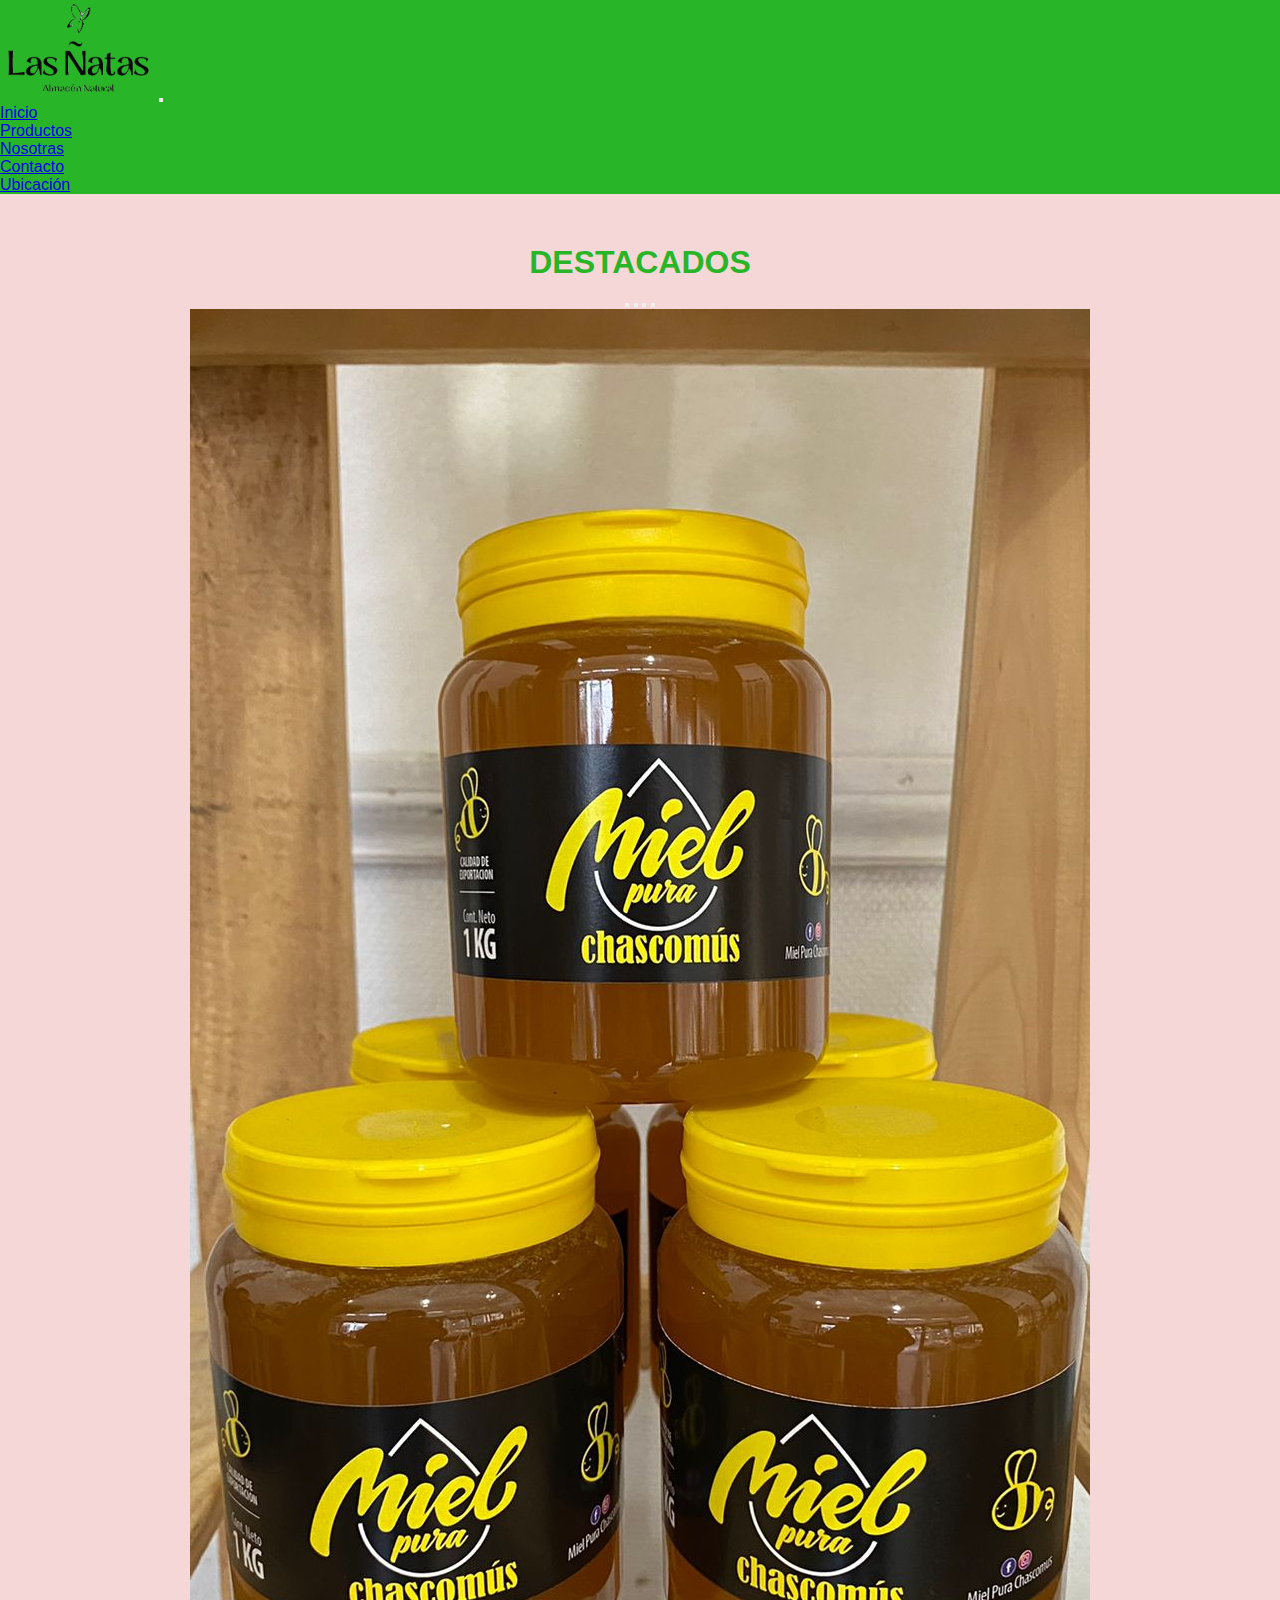
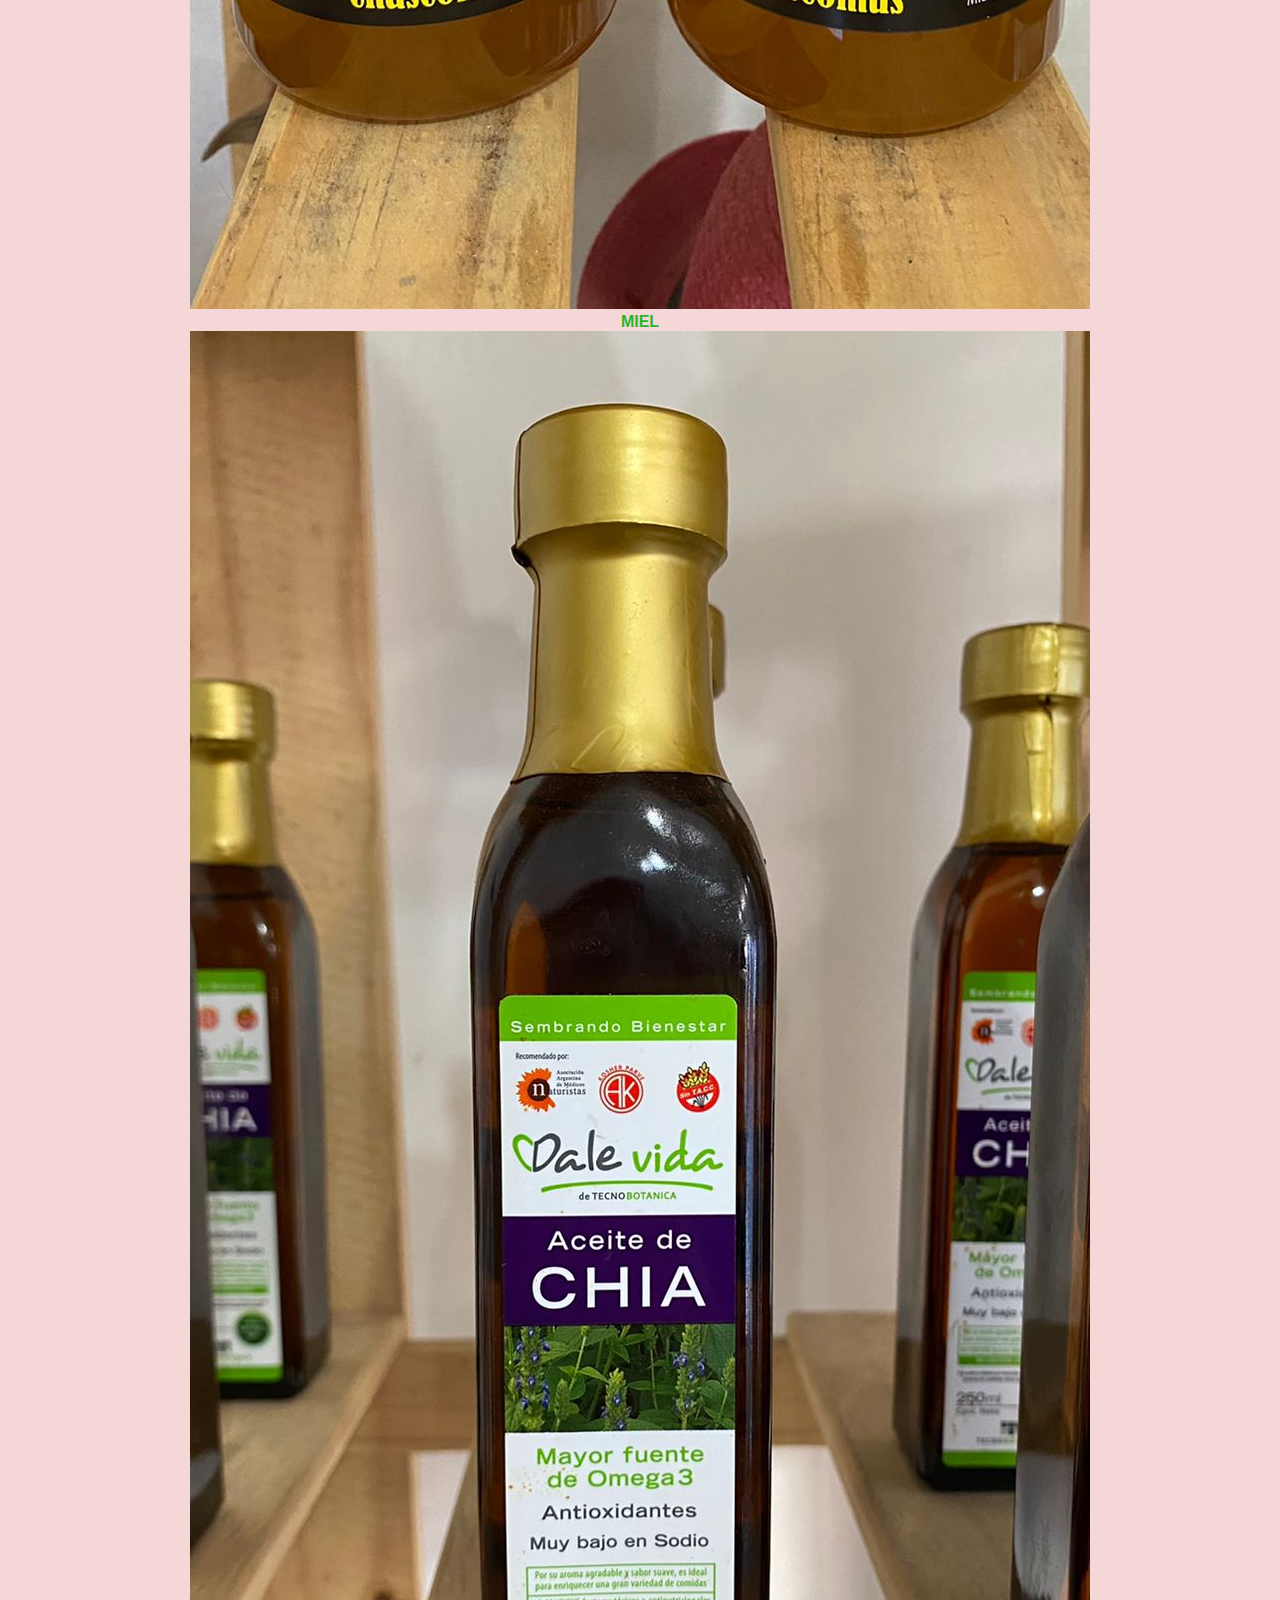
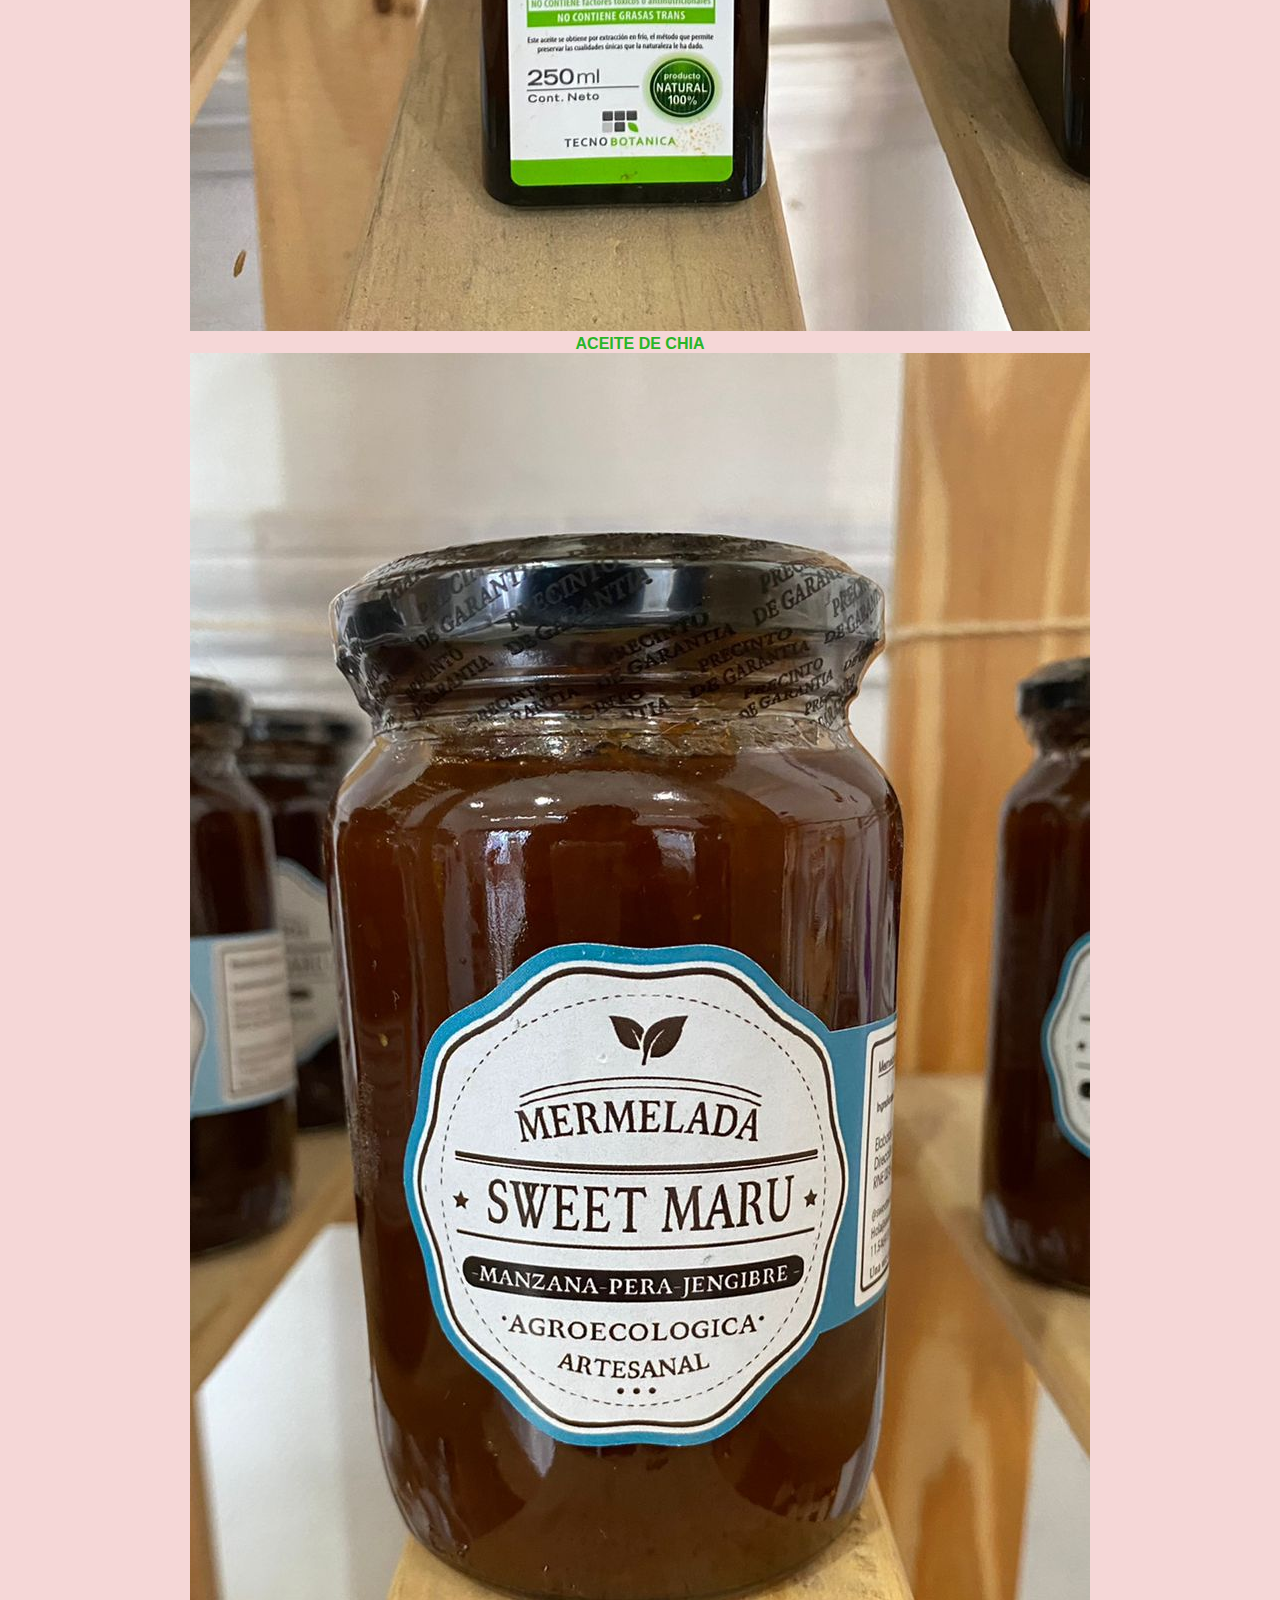
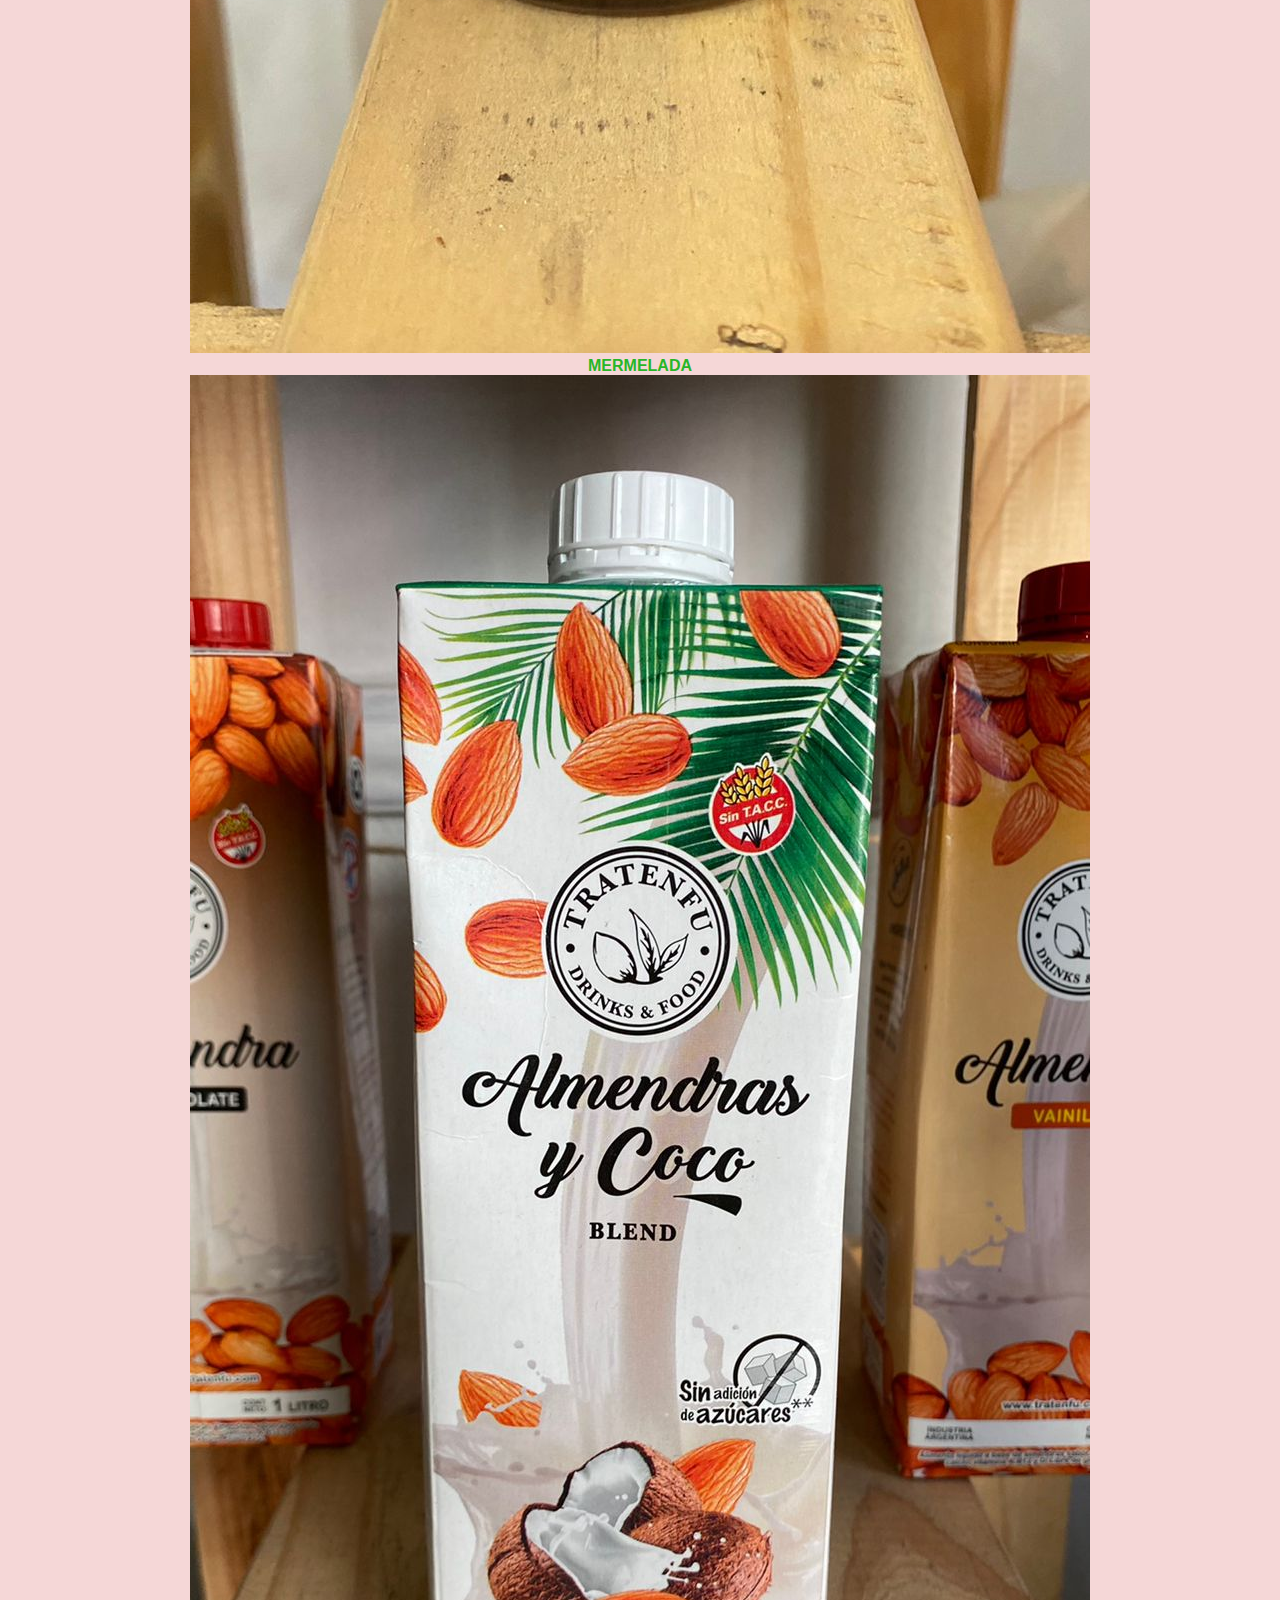
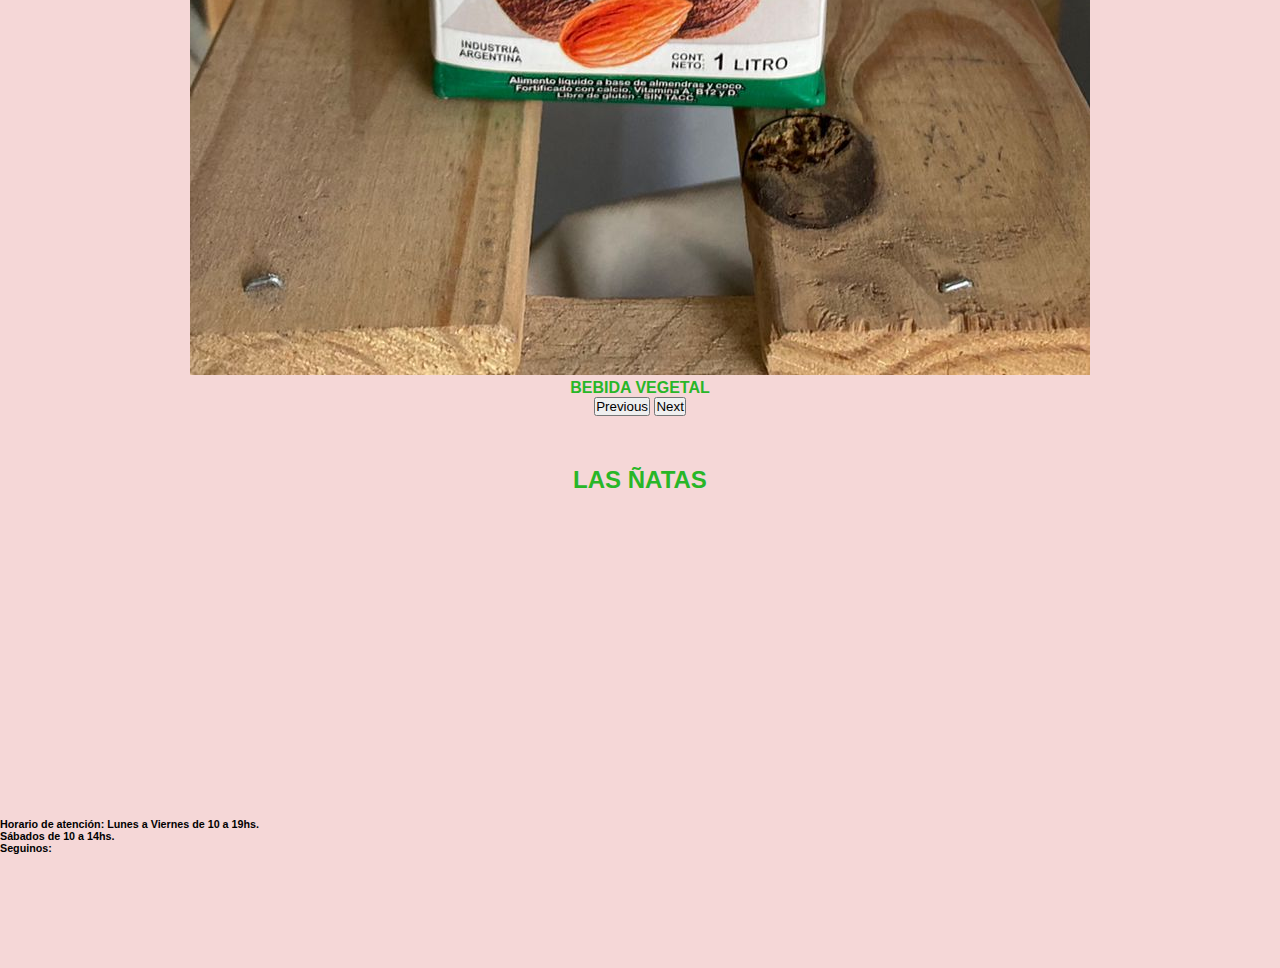
==== index.html @ 681e95ce "sass2 + seo" ====
<!DOCTYPE html>
<html lang="en">
<head>
    <meta name="description" content="Venta de Productos Naturales, Destacados, Todos los medios de pago.">
    <meta name="keywords" content="MERMELADAS, ACEITE DE CHIA, MIEL, BEBIDA VEGETAL, PRODUCTOS NATURALES">
    <meta charset="UTF-8">
    <meta http-equiv="X-UA-Compatible" content="IE=edge">
    <meta name="viewport" content="width=device-width, initial-scale=1.0">
    <link rel="stylesheet" href="https://cdnjs.cloudflare.com/ajax/libs/font-awesome/6.1.0/css/all.min.css" integrity="sha512-10/jx2EXwxxWqCLX/hHth/vu2KY3jCF70dCQB8TSgNjbCVAC/8vai53GfMDrO2Emgwccf2pJqxct9ehpzG+MTw==" crossorigin="anonymous" referrerpolicy="no-referrer" /> 
    <link href="https://cdn.jsdelivr.net/npm/bootstrap@5.1.3/dist/css/bootstrap.min.css" rel="stylesheet" integrity="sha384-1BmE4kWBq78iYhFldvKuhfTAU6auU8tT94WrHftjDbrCEXSU1oBoqyl2QvZ6jIW3" crossorigin="anonymous">
    <link rel="stylesheet" href="./estilos/style.css">
    
    <title>Las Ñatas</title>
</head>
<body class="d-flex flex-column min-vh-100">

    <nav class="navbar navbar-expand-lg navbar-light bg-light">
        <div class="container-fluid ">
          <a class="navbar-brand" href="index.html"></a>
          <img src="./img/lasñatassinfondo.png" class="mw-25" alt="logo">
          <button class="navbar-toggler" type="button" data-bs-toggle="collapse" data-bs-target="#navbarNav" aria-controls="navbarNav" aria-expanded="false" aria-label="Toggle navigation">
            <span class="navbar-toggler-icon"></span>
          </button>
          <div class="collapse navbar-collapse  justify-content-end" id="navbarNav">
            <ul class="navbar-nav">
              <li class="nav-item">
                <a class="nav-link active"  aria-current="page"" href="index.html">Inicio</a>
              </li>
              <li class="nav-item">
                <a class="nav-link" href="./secciones/productos.html">Productos</a>
              </li>
              <li class="nav-item">
                <a class="nav-link " href="./secciones/nosotras.html">Nosotras</a>
              </li>
              <li class="nav-item">
                <a class="nav-link  " href="./secciones/contacto.html">Contacto</a>
              </li>
            </li>
            <li class="nav-item">
              <a class="nav-link" href="./secciones/ubicacion.html">Ubicación</a>
            </li>
            </ul>
          </div>
        </div>
    </nav>
        <main>
       

            <section class="principal">
                <h1 class="display-3">DESTACADOS</h1>
              
            
           
        <section class="container">
            <div id="carouselExampleIndicators" class="carousel slide " data-bs-ride="carousel">
                <div class="carousel-indicators">
                  <button type="button" data-bs-target="#carouselExampleIndicators" data-bs-slide-to="0" class="active" aria-current="true" aria-label="Slide 1"></button>
                  <button type="button" data-bs-target="#carouselExampleIndicators" data-bs-slide-to="1" aria-label="Slide 2"></button>
                  <button type="button" data-bs-target="#carouselExampleIndicators" data-bs-slide-to="2" aria-label="Slide 3"></button>
                  <button type="button" data-bs-target="#carouselExampleIndicators" data-bs-slide-to="3" aria-label="Slide 5"></button>
                </div>
                <div class="carousel-inner">
                  <div class="carousel-item active mt-5 mb-5">
                    <img src="./img/miel.jpeg" class="d-block w-25 rounded mx-auto" alt="Miel">
                    <div class="carousel-caption d-none d-md-block" ></div>
                    <h4>MIEL</h4>
                  </div>
                  <div class="carousel-item mt-5 mb-5">
                    <img src="./img/aceitedechia.jpeg" class="d-block w-25 rounded mx-auto" alt="Aceite de Chia">
                    <div class="carousel-caption d-none d-md-block"></div>
                    <h4>ACEITE DE CHIA</h4>
                  </div>
                  <div class="carousel-item mt-5 mb-5">
                    <img src="./img/mermemanzanaperajengibre.jpeg" class="d-block w-25 rounded mx-auto" alt="Mermelada">
                    <div class="carousel-caption d-none d-md-block"></div>
                    <h4>MERMELADA</h4>
                  </div>
                  <div class="carousel-item mt-5 mb-5">
                    <img src="./img/bebidavegetalalmendraycoco.jpeg" class="d-block w-25 rounded mx-auto" alt="Bebida Vegetal">
                    <div class="carousel-caption d-none d-md-block"></div>
                    <h4>BEBIDA VEGETAL</h4>
                  </div>
                </div>
                <button class="carousel-control-prev" type="button" data-bs-target="#carouselExampleIndicators" data-bs-slide="prev">
                  <span class="carousel-control-prev-icon" aria-hidden="true"></span>
                  <span class="visually-hidden">Previous</span>
                </button>
                <button class="carousel-control-next" type="button" data-bs-target="#carouselExampleIndicators" data-bs-slide="next">
                  <span class="carousel-control-next-icon" aria-hidden="true"></span>
                  <span class="visually-hidden">Next</span>
                </button>
              </div>
        </section>     
            
            
        
            <section class="principal"> 
                <h2 id="subtitulo">LAS ÑATAS</h2>
           
                <div class="video">
                  <iframe width="800" height="600" src="https://www.youtube.com/embed/yJ9VqKLCxRs" title="YouTube video player" frameborder="0" allow="accelerometer; autoplay; clipboard-write; encrypted-media; gyroscope; picture-in-picture" allowfullscreen></iframe>
            
                </div>    

                
            </section>
        
         </main>
         <footer class="bg-light text-center site-footer mt-5 ">
          <h6 class="horariosemana">Horario de atención: Lunes a Viernes de 10 a 19hs.</h6>
          <h6 class="horariosabado">Sábados de 10 a 14hs.</h6>
          <h6>Seguinos:</h6>
                  
              <div class="redes">
                  
                  <a href="https://www.instagram.com/alm.natural/"class="pr-3"><i class="fa-brands fa-instagram"></i></a>
      
              </div>
                  
                 
         </footer>
    <script src="https://cdn.jsdelivr.net/npm/bootstrap@5.1.3/dist/js/bootstrap.bundle.min.js" integrity="sha384-ka7Sk0Gln4gmtz2MlQnikT1wXgYsOg+OMhuP+IlRH9sENBO0LRn5q+8nbTov4+1p" crossorigin="anonymous"></script>
</body>
</html>
---- estilos/style.css ----
@charset "UTF-8";
@import url("https://fonts.googleapis.com/css2?family=Bebas+Neue&display=swap");
a:hover {
  background-color: #f5d7d7;
}

.navbar-nav {
  -webkit-box-align: end;
      -ms-flex-align: end;
          align-items: flex-end;
}

.productos .container {
  display: -ms-grid;
  display: grid;
  row-gap: 50px;
  margin-top: 50px;
}

.card {
  display: -ms-grid;
  display: grid;
  color: violet;
  style: italic;
  -webkit-box-pack: center;
      -ms-flex-pack: center;
          justify-content: center;
  text-align: center;
}

.card:hover {
  -webkit-animation: miel 3s;
          animation: miel 3s;
}

/* primero transformo el elemento y luego le aplico la transición */
@-webkit-keyframes miel {
  25% {
    -webkit-transform: scale(1.5);
            transform: scale(1.5);
  }
}
@keyframes miel {
  25% {
    -webkit-transform: scale(1.5);
            transform: scale(1.5);
  }
}

.site-footer {
  margin-top: 150px;
  height: 150px;
}

.redes a i:hover {
  -webkit-animation: miel 1s;
          animation: miel 1s;
}

* {
  padding: 0;
  margin: 0;
}

/* selector (puede ser una etiqueta/una clase/ un id) - propiedad - valor*/
body {
  background-color: #f5d7d7;
  font-family: sans-serif;
}

nav {
  background-color: #28b628;
}

.container-fluid img {
  max-height: 100px;
}

.carousel-inner {
  background-color: #f5d7d7;
}

/* main del index */
.principal {
  top: 300px;
  margin-top: 50px;
  text-align: center;
  color: #28b628;
}

/* frame de video index */
.video iframe {
  width: auto;
  height: auto;
  margin-top: 20px;
  -ms-flex-line-pack: center;
      align-content: center;
}

/* Extend */
.parrafo, .col-6 p {
  color: #28b628;
}

/* títulos de secciones */
h1 {
  color: #28b628;
  font-weight: bolder;
  margin-bottom: 10px;
}

/* sección nosotras */
.nosotras-contenido {
  margin-top: 50px;
  margin-bottom: 50px;
}

.nosotras-contenido img {
  width: 70%;
  height: auto;
}

/* Contacto mapas*/
.btn-primary {
  background-color: blue;
}

/* ubicación */
.mapa {
  -ms-flex-line-pack: center;
      align-content: center;
  margin-top: 50px;
}
/*# sourceMappingURL=style.css.map */
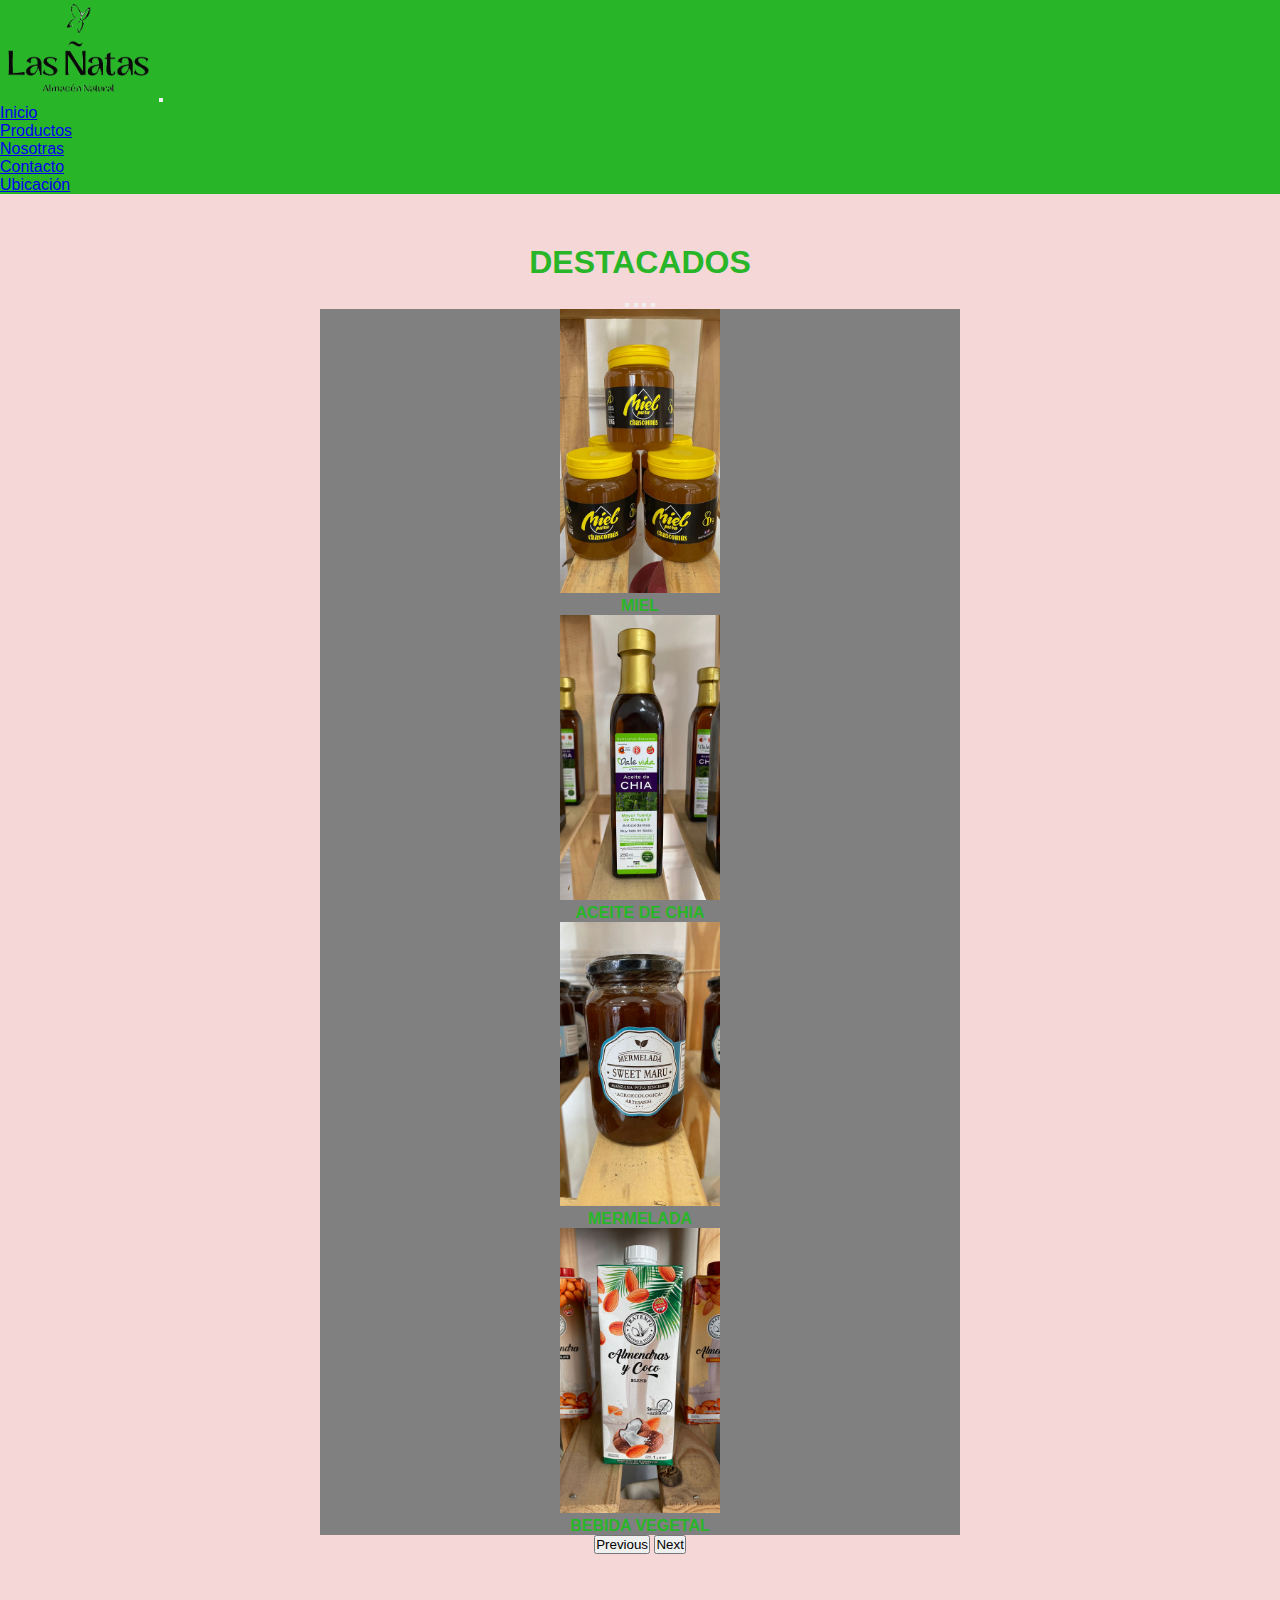
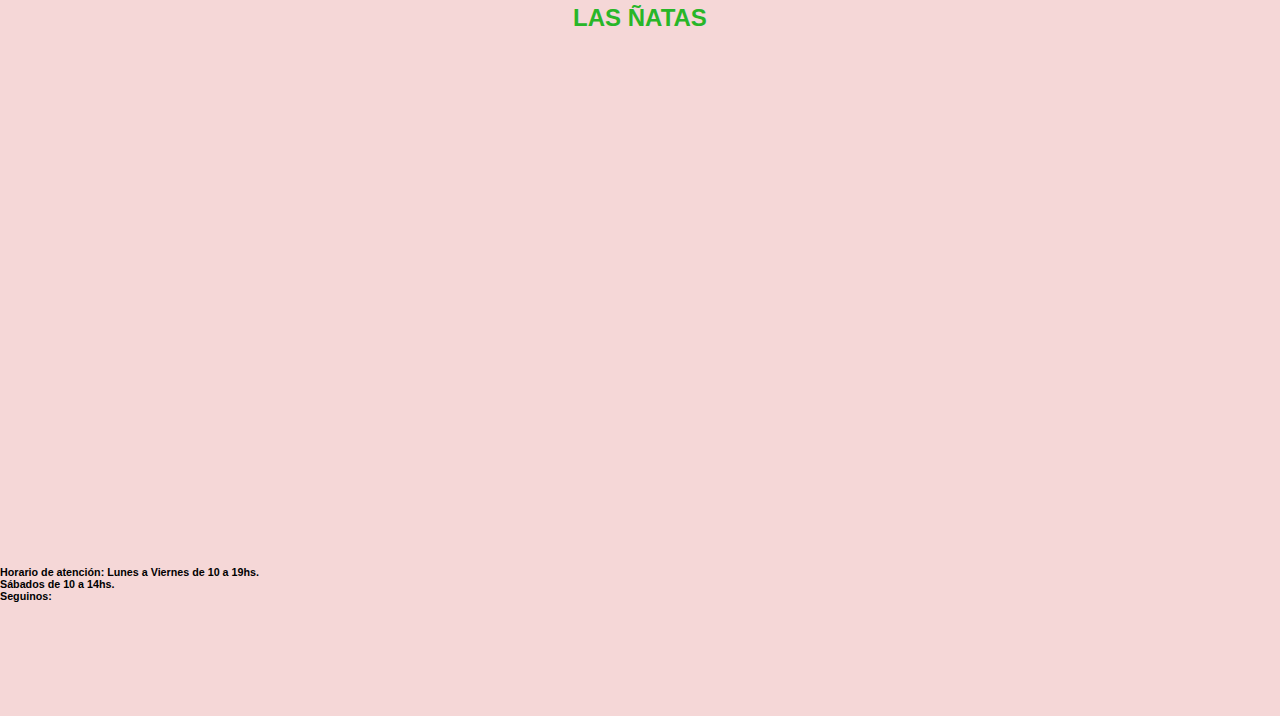
==== commit 93c7669f: "cambios visuales" ====
--- a/index.html
+++ b/index.html
@@ -61,22 +61,22 @@
                 </div>
                 <div class="carousel-inner">
                   <div class="carousel-item active mt-5 mb-5">
-                    <img src="./img/miel.jpeg" class="d-block w-25 rounded mx-auto" alt="Miel">
+                    <img src="./img/miel.jpeg" class="d-block rounded mx-auto" alt="Miel">
                     <div class="carousel-caption d-none d-md-block" ></div>
                     <h4>MIEL</h4>
                   </div>
                   <div class="carousel-item mt-5 mb-5">
-                    <img src="./img/aceitedechia.jpeg" class="d-block w-25 rounded mx-auto" alt="Aceite de Chia">
+                    <img src="./img/aceitedechia.jpeg" class="d-block rounded mx-auto" alt="Aceite de Chia">
                     <div class="carousel-caption d-none d-md-block"></div>
                     <h4>ACEITE DE CHIA</h4>
                   </div>
                   <div class="carousel-item mt-5 mb-5">
-                    <img src="./img/mermemanzanaperajengibre.jpeg" class="d-block w-25 rounded mx-auto" alt="Mermelada">
+                    <img src="./img/mermemanzanaperajengibre.jpeg" class="d-block rounded mx-auto" alt="Mermelada">
                     <div class="carousel-caption d-none d-md-block"></div>
                     <h4>MERMELADA</h4>
                   </div>
                   <div class="carousel-item mt-5 mb-5">
-                    <img src="./img/bebidavegetalalmendraycoco.jpeg" class="d-block w-25 rounded mx-auto" alt="Bebida Vegetal">
+                    <img src="./img/bebidavegetalalmendraycoco.jpeg" class="d-block rounded mx-auto" alt="Bebida Vegetal">
                     <div class="carousel-caption d-none d-md-block"></div>
                     <h4>BEBIDA VEGETAL</h4>
                   </div>
@@ -98,7 +98,7 @@
                 <h2 id="subtitulo">LAS ÑATAS</h2>
            
                 <div class="video">
-                  <iframe width="800" height="600" src="https://www.youtube.com/embed/yJ9VqKLCxRs" title="YouTube video player" frameborder="0" allow="accelerometer; autoplay; clipboard-write; encrypted-media; gyroscope; picture-in-picture" allowfullscreen></iframe>
+                  <iframe width="640" height="360" src="https://www.youtube.com/embed/yJ9VqKLCxRs" title="YouTube video player" frameborder="0" allow="accelerometer; autoplay; clipboard-write; encrypted-media; gyroscope; picture-in-picture" allowfullscreen></iframe>
             
                 </div>    
 
@@ -106,7 +106,7 @@
             </section>
         
          </main>
-         <footer class="bg-light text-center site-footer mt-5 ">
+         <footer class="bg-light text-center site-footer mt-auto ">
           <h6 class="horariosemana">Horario de atención: Lunes a Viernes de 10 a 19hs.</h6>
           <h6 class="horariosabado">Sábados de 10 a 14hs.</h6>
           <h6>Seguinos:</h6>
--- a/estilos/style.css
+++ b/estilos/style.css
@@ -90,15 +90,13 @@
 
 /* frame de video index */
 .video iframe {
-  width: auto;
-  height: auto;
   margin-top: 20px;
   -ms-flex-line-pack: center;
       align-content: center;
 }
 
 /* Extend */
-.parrafo, .col-6 p {
+.parrafo, .col-6 h4 {
   color: #28b628;
 }
 
@@ -111,8 +109,14 @@
 
 /* sección nosotras */
 .nosotras-contenido {
+  padding: 50px;
   margin-top: 50px;
   margin-bottom: 50px;
+  background-color: white;
+}
+
+.nosotras-contenido .col-6 {
+  margin: auto;
 }
 
 .nosotras-contenido img {
@@ -131,4 +135,28 @@
       align-content: center;
   margin-top: 50px;
 }
+
+.carousel {
+  width: 50%;
+  margin: auto;
+}
+
+.carousel-inner {
+  background-color: grey;
+  width: 100%;
+  -ms-flex-line-pack: center;
+      align-content: center;
+}
+
+.carousel-inner .carousel-item img {
+  width: 25%;
+  height: 25%;
+}
+
+@media screen and (max-width: 769px) {
+  .video iframe {
+    width: auto;
+    height: auto;
+  }
+}
 /*# sourceMappingURL=style.css.map */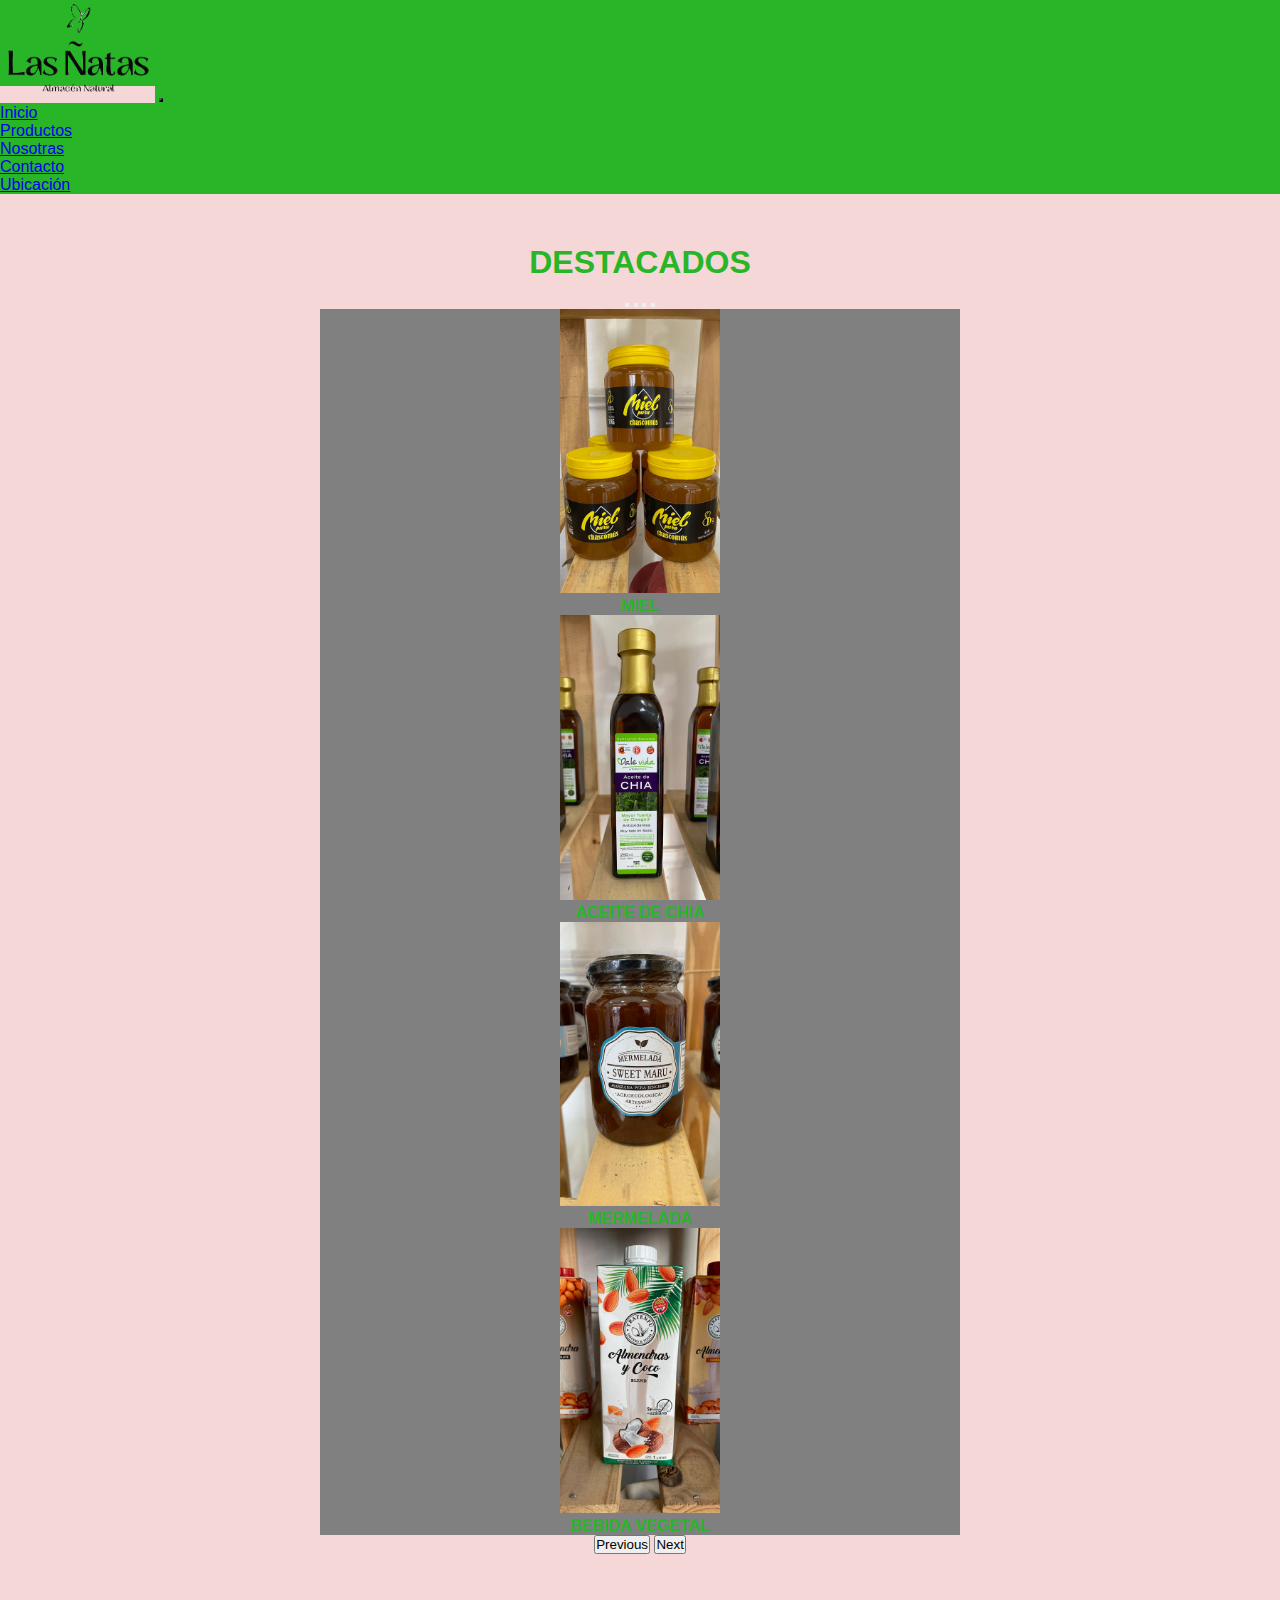
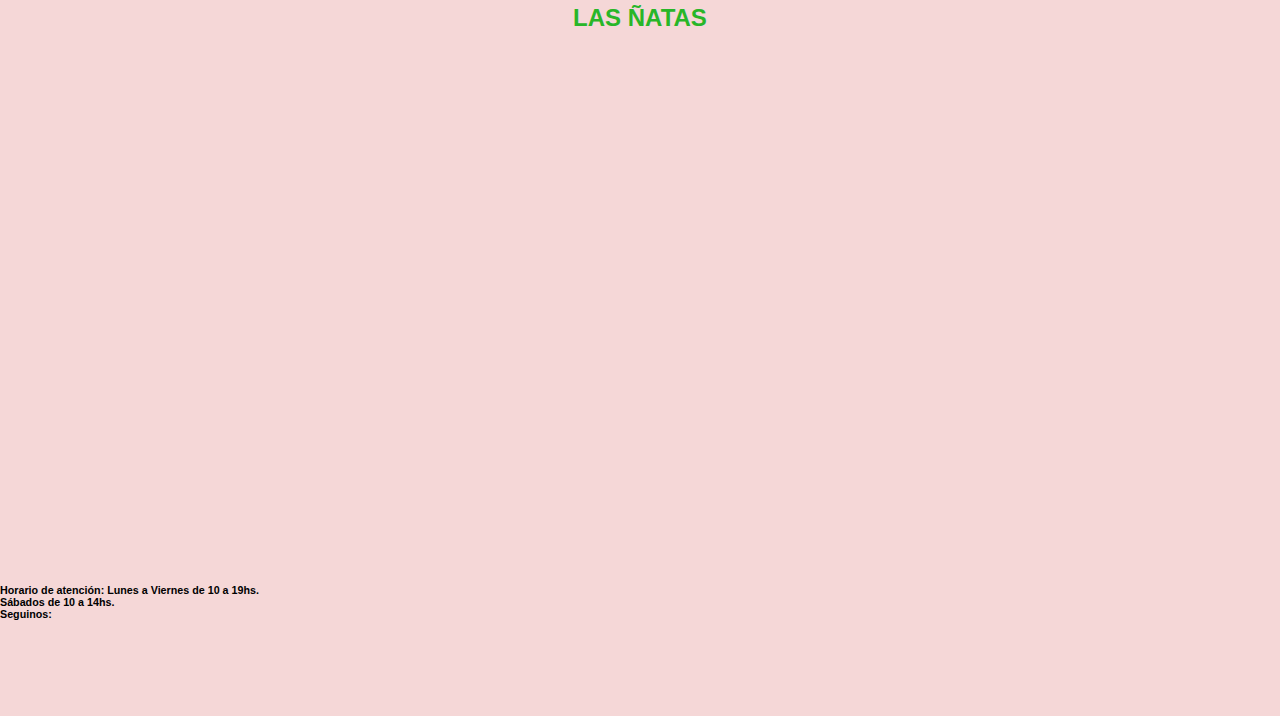
==== commit 785ff0ea: "arreglos varios mejora de ubicación" ====
--- a/index.html
+++ b/index.html
@@ -17,7 +17,8 @@
     <nav class="navbar navbar-expand-lg navbar-light bg-light">
         <div class="container-fluid ">
           <a class="navbar-brand" href="index.html"></a>
-          <img src="./img/lasñatassinfondo.png" class="mw-25" alt="logo">
+          <a title="Los Tejos" href="index.html">
+            <img src="../img/lasñatassinfondo.png" class="mw-25" alt="logo"></a>
           <button class="navbar-toggler" type="button" data-bs-toggle="collapse" data-bs-target="#navbarNav" aria-controls="navbarNav" aria-expanded="false" aria-label="Toggle navigation">
             <span class="navbar-toggler-icon"></span>
           </button>
@@ -106,7 +107,7 @@
             </section>
         
          </main>
-         <footer class="bg-light text-center site-footer mt-auto ">
+         <footer class="bg-light text-center site-footer mt-auto "><br>
           <h6 class="horariosemana">Horario de atención: Lunes a Viernes de 10 a 19hs.</h6>
           <h6 class="horariosabado">Sábados de 10 a 14hs.</h6>
           <h6>Seguinos:</h6>
--- a/estilos/style.css
+++ b/estilos/style.css
@@ -8,6 +8,10 @@
   -webkit-box-align: end;
       -ms-flex-align: end;
           align-items: flex-end;
+}
+
+.navbar-toggler {
+  background-color: pink;
 }
 
 .productos .container {
@@ -52,6 +56,11 @@
   height: 150px;
 }
 
+.redes a i {
+  color: #fe5864;
+  font-size: 40px;
+}
+
 .redes a i:hover {
   -webkit-animation: miel 1s;
           animation: miel 1s;
@@ -131,11 +140,22 @@
 
 /* ubicación */
 .mapa {
-  -ms-flex-line-pack: center;
-      align-content: center;
-  margin-top: 50px;
-}
-
+  margin-top: 50px;
+  overflow: hidden;
+  padding-bottom: 50%;
+  position: relative;
+  height: 0;
+}
+
+.mapa iframe {
+  left: 0;
+  top: 0;
+  height: 100%;
+  width: 100%;
+  position: absolute;
+}
+
+/*index*/
 .carousel {
   width: 50%;
   margin: auto;
@@ -158,5 +178,25 @@
     width: auto;
     height: auto;
   }
+  .nosotras-contenido {
+    padding: 20px;
+    margin-top: 10px;
+    margin-bottom: 10px;
+  }
+  .nosotras-contenido .row {
+    display: -ms-grid;
+    display: grid;
+    -ms-grid-columns: 1fr;
+        grid-template-columns: 1fr;
+    -ms-grid-rows: 1fr 1fr;
+        grid-template-rows: 1fr 1fr;
+  }
+  .nosotras-contenido img {
+    width: 100%;
+    position: static;
+  }
+  .nosotras-contenido .col-6 {
+    justify-items: center;
+  }
 }
 /*# sourceMappingURL=style.css.map */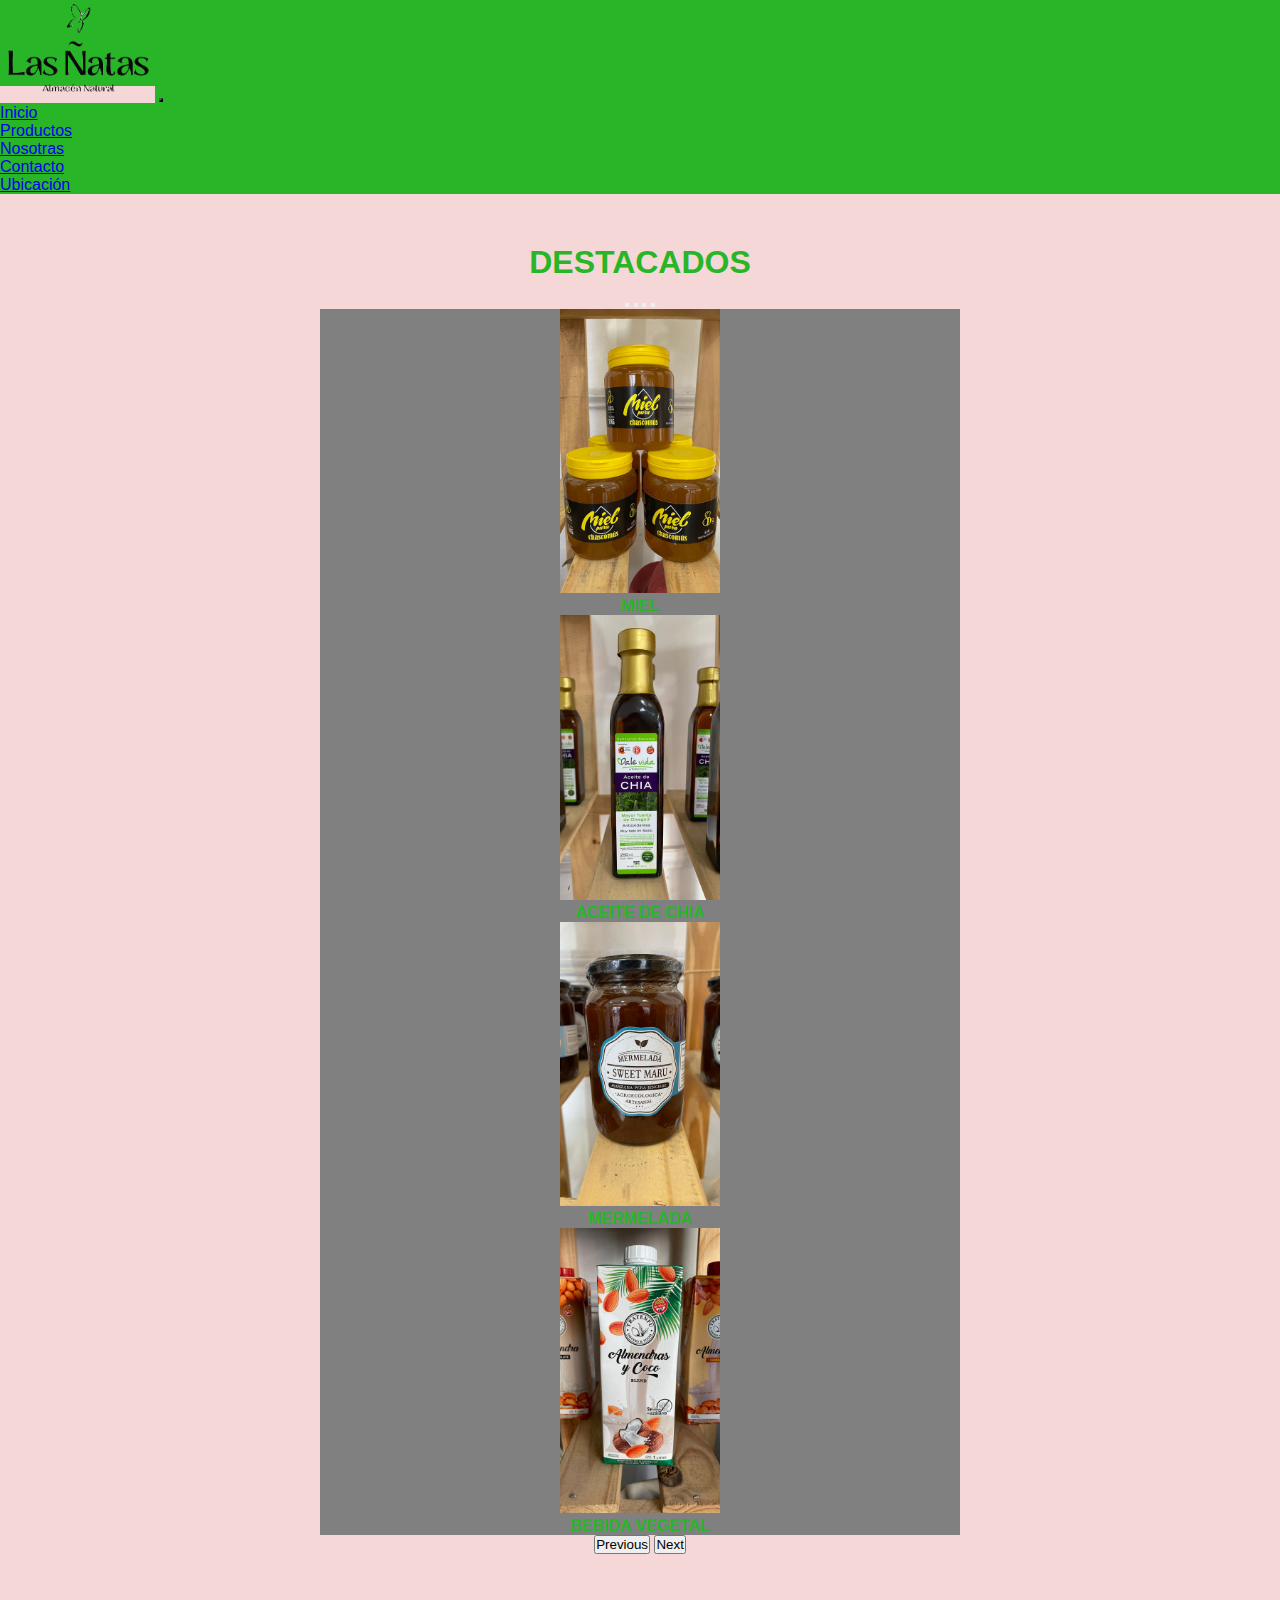
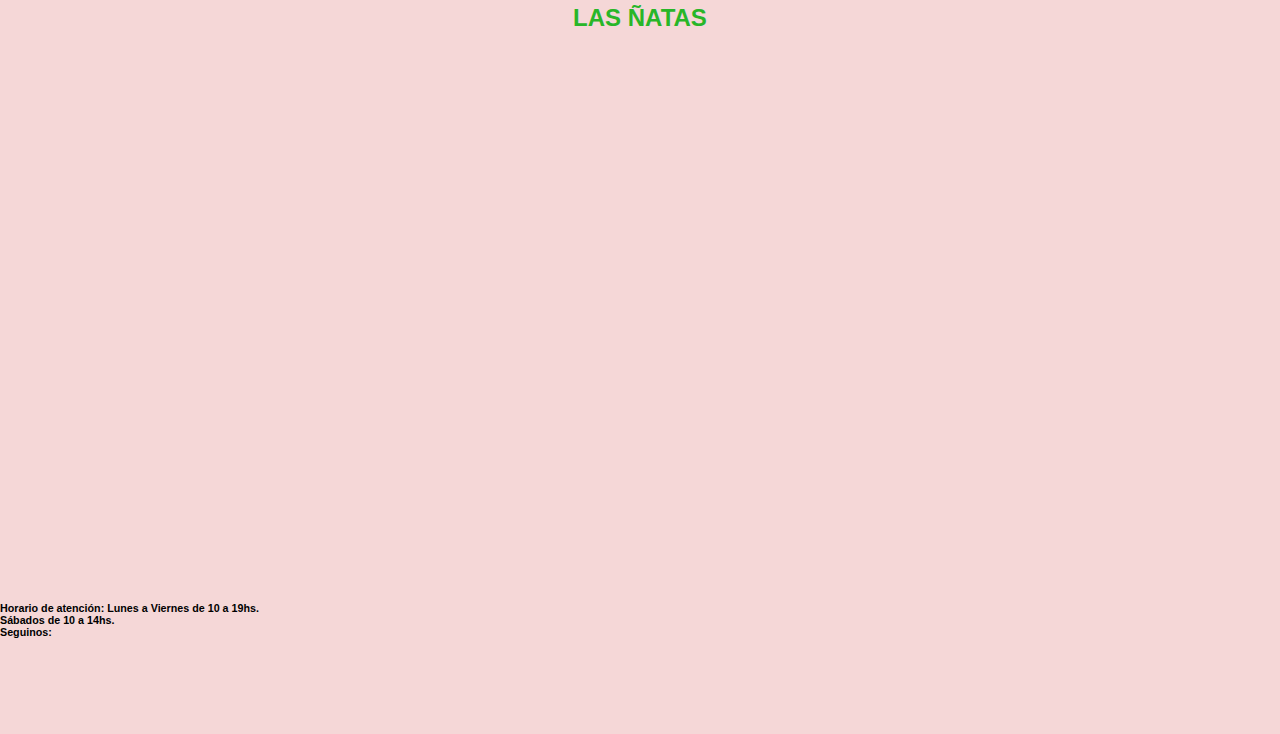
==== commit a86dcc85: "cambios varios" ====
--- a/index.html
+++ b/index.html
@@ -17,7 +17,7 @@
     <nav class="navbar navbar-expand-lg navbar-light bg-light">
         <div class="container-fluid ">
           <a class="navbar-brand" href="index.html"></a>
-          <a title="Los Tejos" href="index.html">
+          <a title="Las Ñatas" href="index.html">
             <img src="../img/lasñatassinfondo.png" class="mw-25" alt="logo"></a>
           <button class="navbar-toggler" type="button" data-bs-toggle="collapse" data-bs-target="#navbarNav" aria-controls="navbarNav" aria-expanded="false" aria-label="Toggle navigation">
             <span class="navbar-toggler-icon"></span>
@@ -106,7 +106,7 @@
                 
             </section>
         
-         </main>
+         </main><br>
          <footer class="bg-light text-center site-footer mt-auto "><br>
           <h6 class="horariosemana">Horario de atención: Lunes a Viernes de 10 a 19hs.</h6>
           <h6 class="horariosabado">Sábados de 10 a 14hs.</h6>
--- a/estilos/style.css
+++ b/estilos/style.css
@@ -4,14 +4,31 @@
   background-color: #f5d7d7;
 }
 
-.navbar-nav {
-  -webkit-box-align: end;
-      -ms-flex-align: end;
-          align-items: flex-end;
-}
-
 .navbar-toggler {
   background-color: pink;
+}
+
+.navbar {
+  display: -webkit-box;
+  display: -ms-flexbox;
+  display: flex;
+  -webkit-box-orient: horizontal;
+  -webkit-box-direction: normal;
+      -ms-flex-direction: row;
+          flex-direction: row;
+  -webkit-box-pack: space space-between;
+      -ms-flex-pack: space space-between;
+          justify-content: space space-between;
+}
+
+.navbar-brand {
+  display: -webkit-box;
+  display: -ms-flexbox;
+  display: flex;
+  -webkit-box-orient: horizontal;
+  -webkit-box-direction: normal;
+      -ms-flex-direction: row;
+          flex-direction: row;
 }
 
 .productos .container {
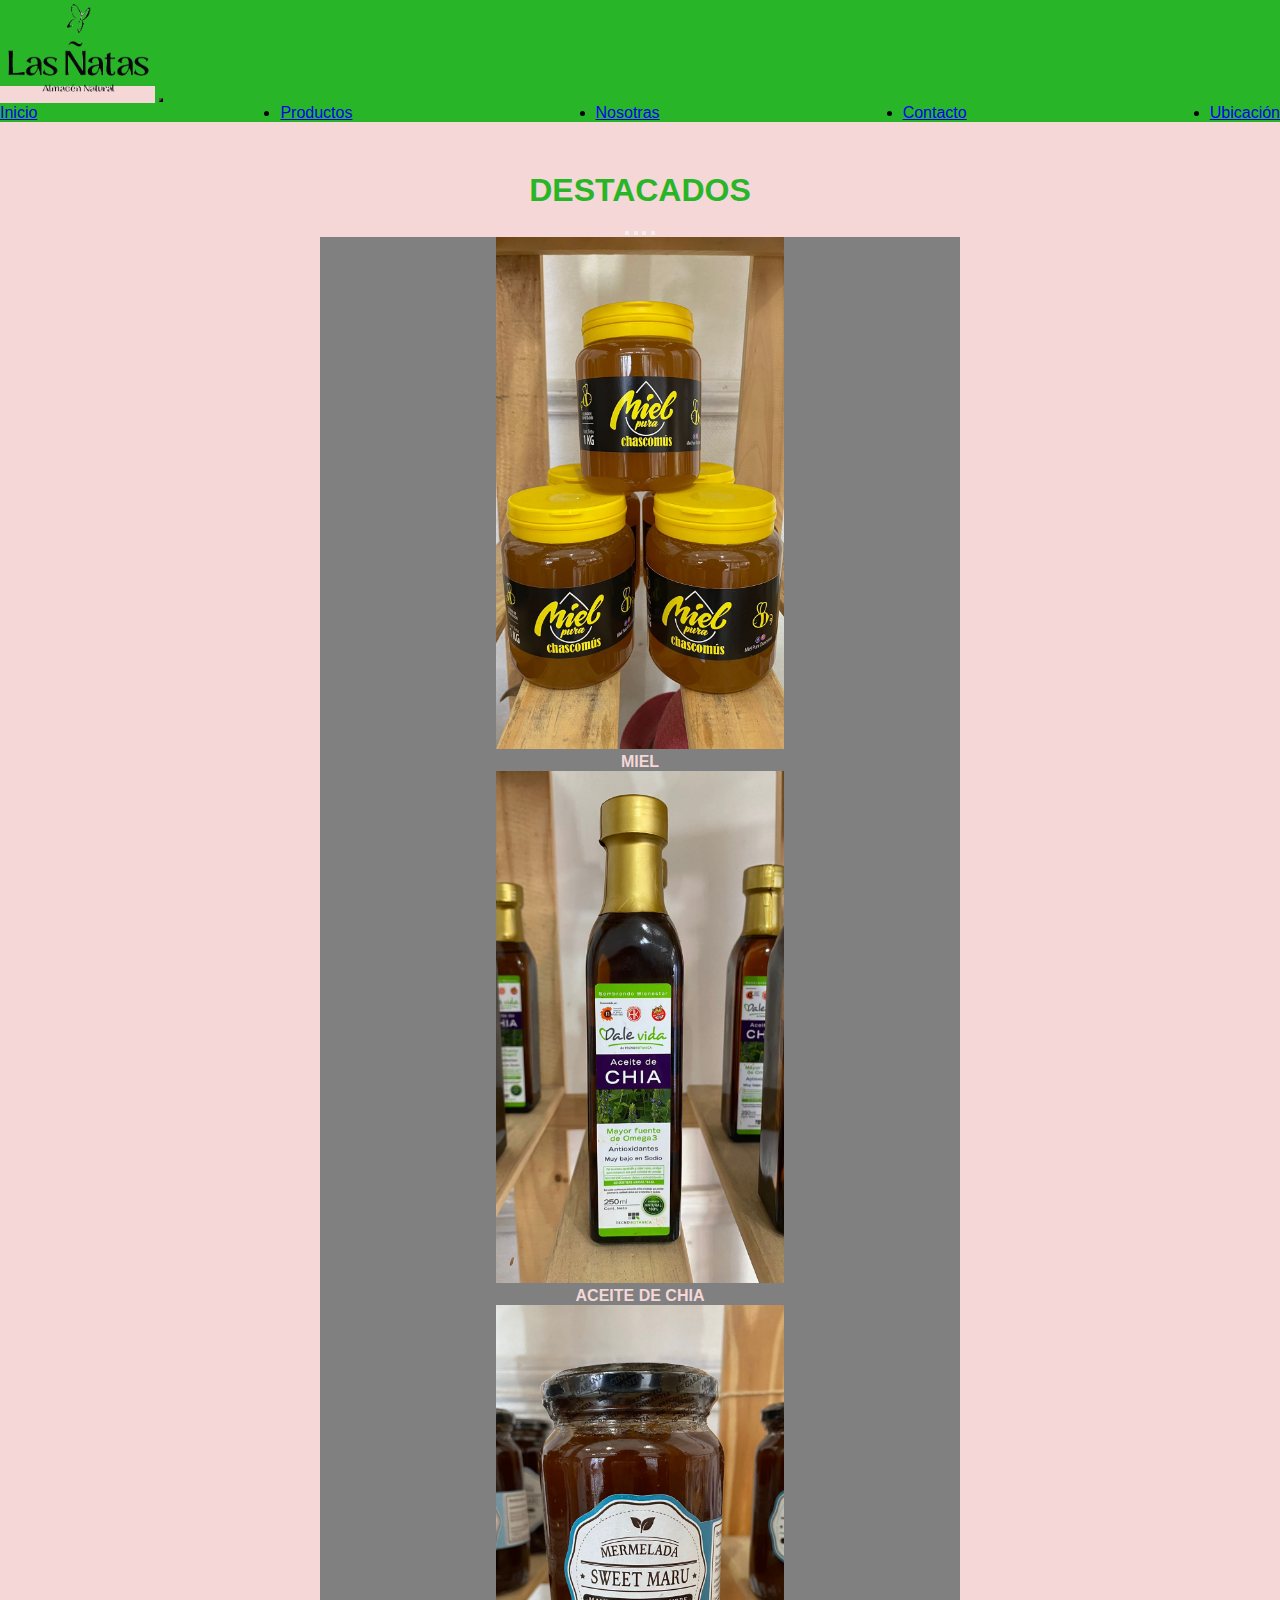
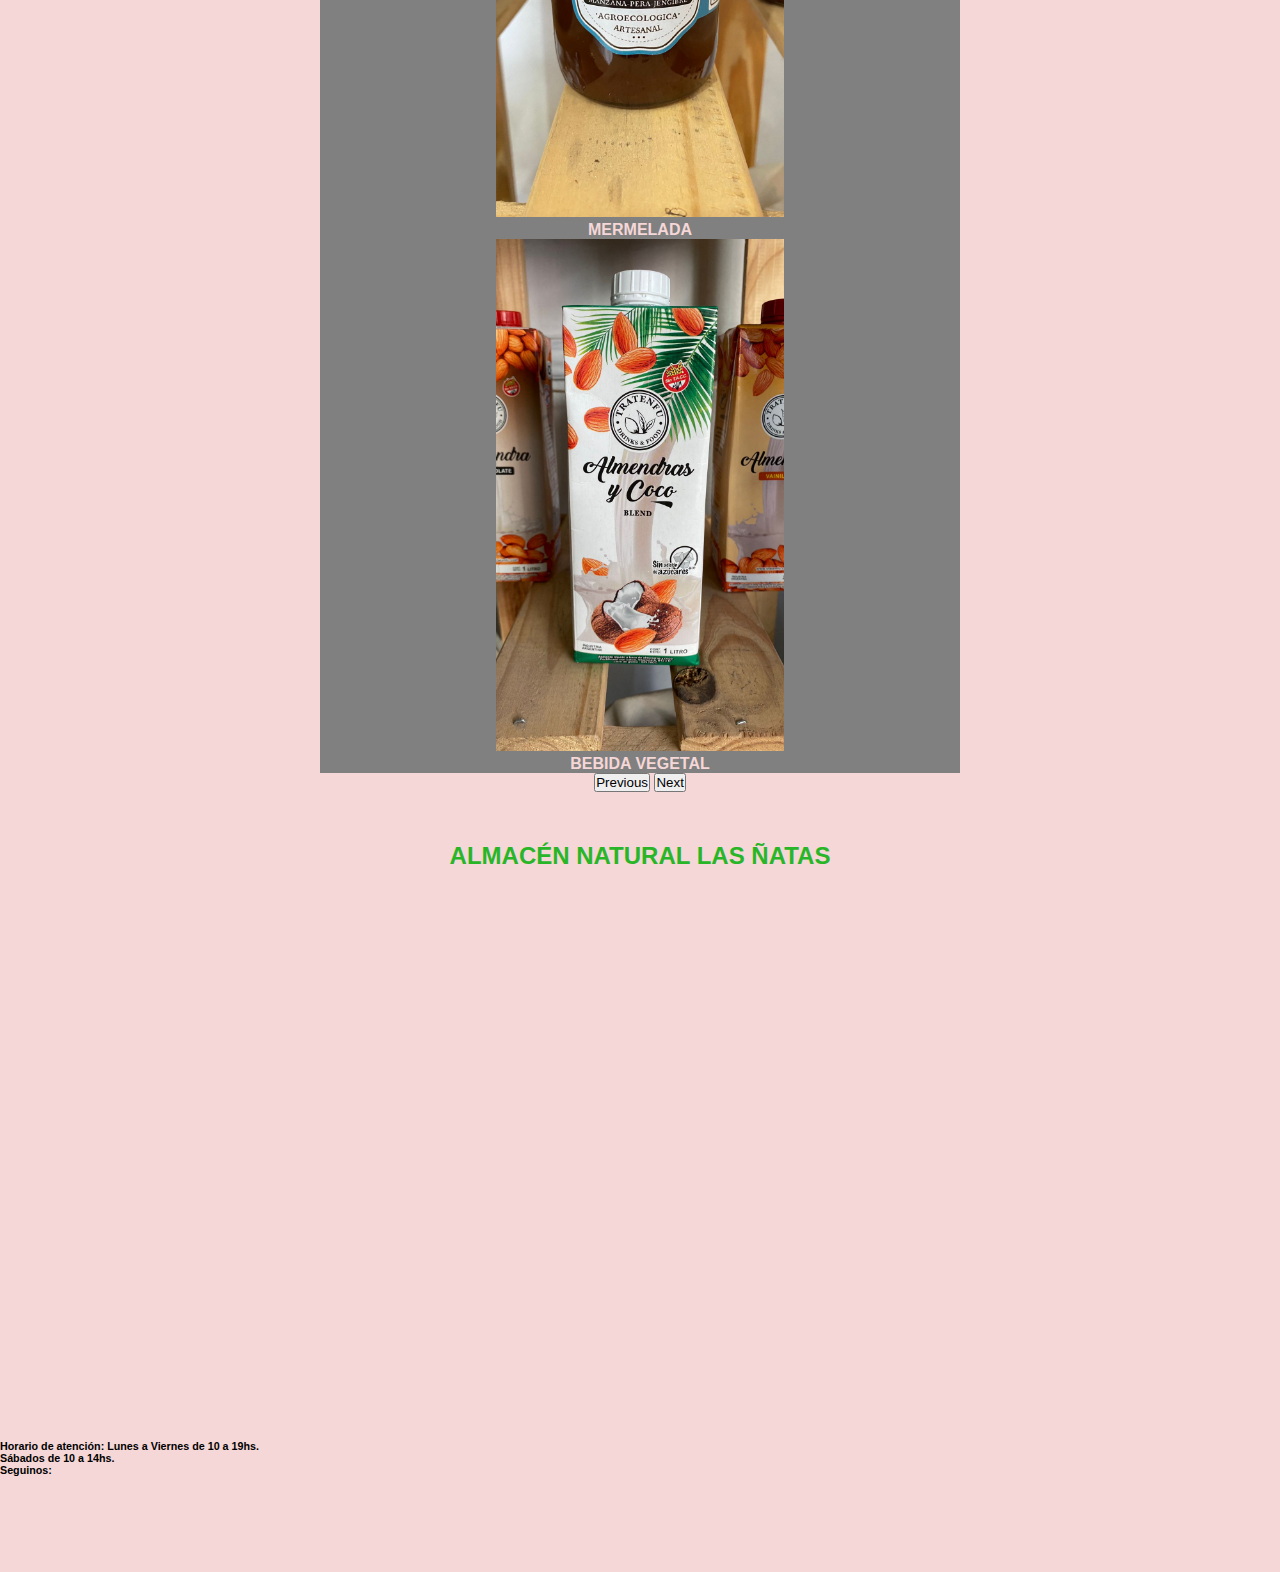
==== commit ce9ccff0: "mejoras finales en logo y nav" ====
--- a/index.html
+++ b/index.html
@@ -16,9 +16,9 @@
 
     <nav class="navbar navbar-expand-lg navbar-light bg-light">
         <div class="container-fluid ">
-          <a class="navbar-brand" href="index.html"></a>
+          
           <a title="Las Ñatas" href="index.html">
-            <img src="../img/lasñatassinfondo.png" class="mw-25" alt="logo"></a>
+            <img src="../img/lasñatassinfondo.png"  alt="logo"></a>
           <button class="navbar-toggler" type="button" data-bs-toggle="collapse" data-bs-target="#navbarNav" aria-controls="navbarNav" aria-expanded="false" aria-label="Toggle navigation">
             <span class="navbar-toggler-icon"></span>
           </button>
@@ -96,7 +96,7 @@
             
         
             <section class="principal"> 
-                <h2 id="subtitulo">LAS ÑATAS</h2>
+                <h2 id="subtitulo">ALMACÉN NATURAL LAS ÑATAS</h2>
            
                 <div class="video">
                   <iframe width="640" height="360" src="https://www.youtube.com/embed/yJ9VqKLCxRs" title="YouTube video player" frameborder="0" allow="accelerometer; autoplay; clipboard-write; encrypted-media; gyroscope; picture-in-picture" allowfullscreen></iframe>
--- a/estilos/style.css
+++ b/estilos/style.css
@@ -4,11 +4,7 @@
   background-color: #f5d7d7;
 }
 
-.navbar-toggler {
-  background-color: pink;
-}
-
-.navbar {
+.navbar-nav {
   display: -webkit-box;
   display: -ms-flexbox;
   display: flex;
@@ -16,19 +12,16 @@
   -webkit-box-direction: normal;
       -ms-flex-direction: row;
           flex-direction: row;
-  -webkit-box-pack: space space-between;
-      -ms-flex-pack: space space-between;
-          justify-content: space space-between;
-}
-
-.navbar-brand {
-  display: -webkit-box;
-  display: -ms-flexbox;
-  display: flex;
-  -webkit-box-orient: horizontal;
-  -webkit-box-direction: normal;
-      -ms-flex-direction: row;
-          flex-direction: row;
+  -webkit-box-pack: justify;
+      -ms-flex-pack: justify;
+          justify-content: space-between;
+  -webkit-box-align: end;
+      -ms-flex-align: end;
+          align-items: flex-end;
+}
+
+.navbar-toggler {
+  background-color: #f5d7d7;
 }
 
 .productos .container {
@@ -135,6 +128,13 @@
 
 /* sección nosotras */
 .nosotras-contenido {
+  display: -webkit-box;
+  display: -ms-flexbox;
+  display: flex;
+  -webkit-box-orient: horizontal;
+  -webkit-box-direction: normal;
+      -ms-flex-direction: row;
+          flex-direction: row;
   padding: 50px;
   margin-top: 50px;
   margin-bottom: 50px;
@@ -185,9 +185,13 @@
       align-content: center;
 }
 
+.carousel-inner h4 {
+  color: #f5d7d7;
+}
+
 .carousel-inner .carousel-item img {
-  width: 25%;
-  height: 25%;
+  width: 45%;
+  height: 35%;
 }
 
 @media screen and (max-width: 769px) {
@@ -196,24 +200,31 @@
     height: auto;
   }
   .nosotras-contenido {
-    padding: 20px;
+    display: -webkit-box;
+    display: -ms-flexbox;
+    display: flex;
+    -webkit-box-orient: vertical;
+    -webkit-box-direction: normal;
+        -ms-flex-direction: column;
+            flex-direction: column;
+    -webkit-box-pack: justify;
+        -ms-flex-pack: justify;
+            justify-content: space-between;
+    -webkit-box-align: center;
+        -ms-flex-align: center;
+            align-items: center;
+    padding: 10px;
     margin-top: 10px;
     margin-bottom: 10px;
-  }
-  .nosotras-contenido .row {
-    display: -ms-grid;
-    display: grid;
-    -ms-grid-columns: 1fr;
-        grid-template-columns: 1fr;
-    -ms-grid-rows: 1fr 1fr;
-        grid-template-rows: 1fr 1fr;
+    background-color: white;
+  }
+  .nosotras-contenido .col-6 {
+    margin: 10px;
   }
   .nosotras-contenido img {
     width: 100%;
-    position: static;
-  }
-  .nosotras-contenido .col-6 {
-    justify-items: center;
+    height: auto;
+    margin-bottom: 50px;
   }
 }
 /*# sourceMappingURL=style.css.map */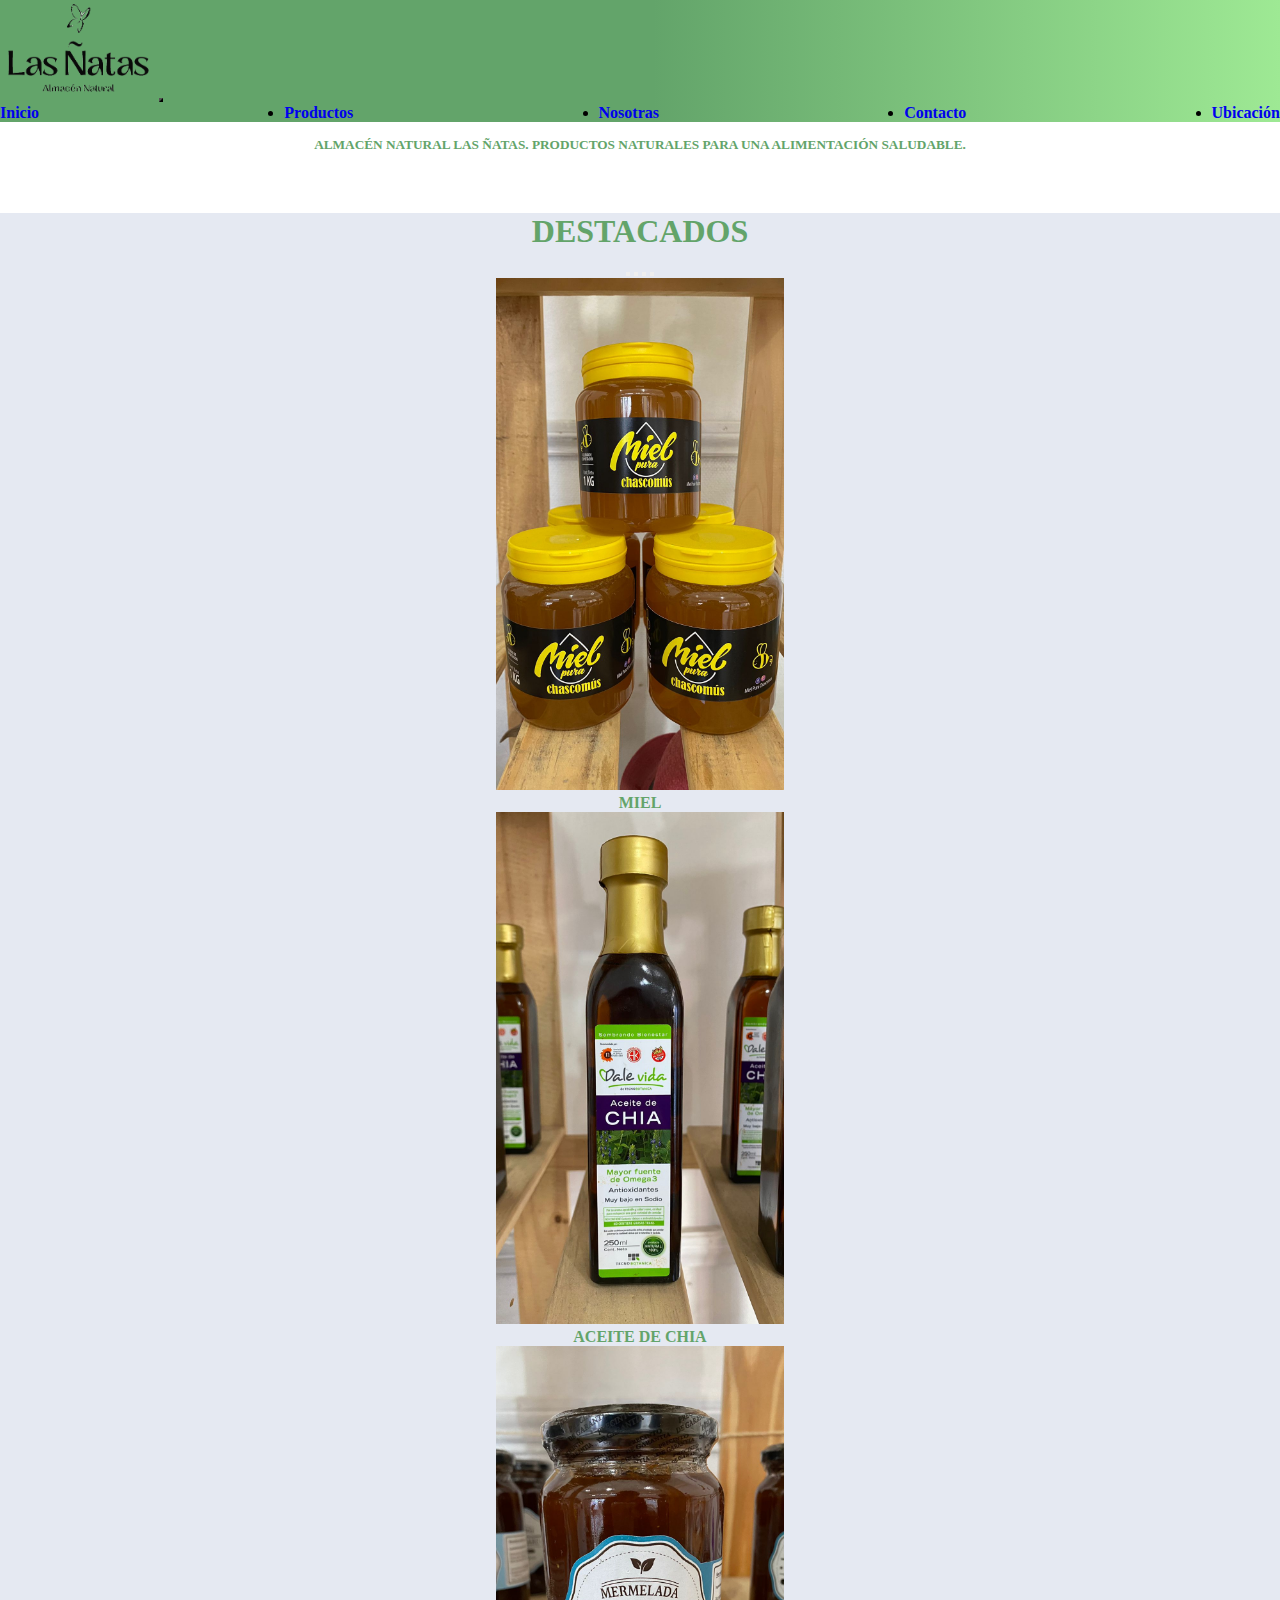
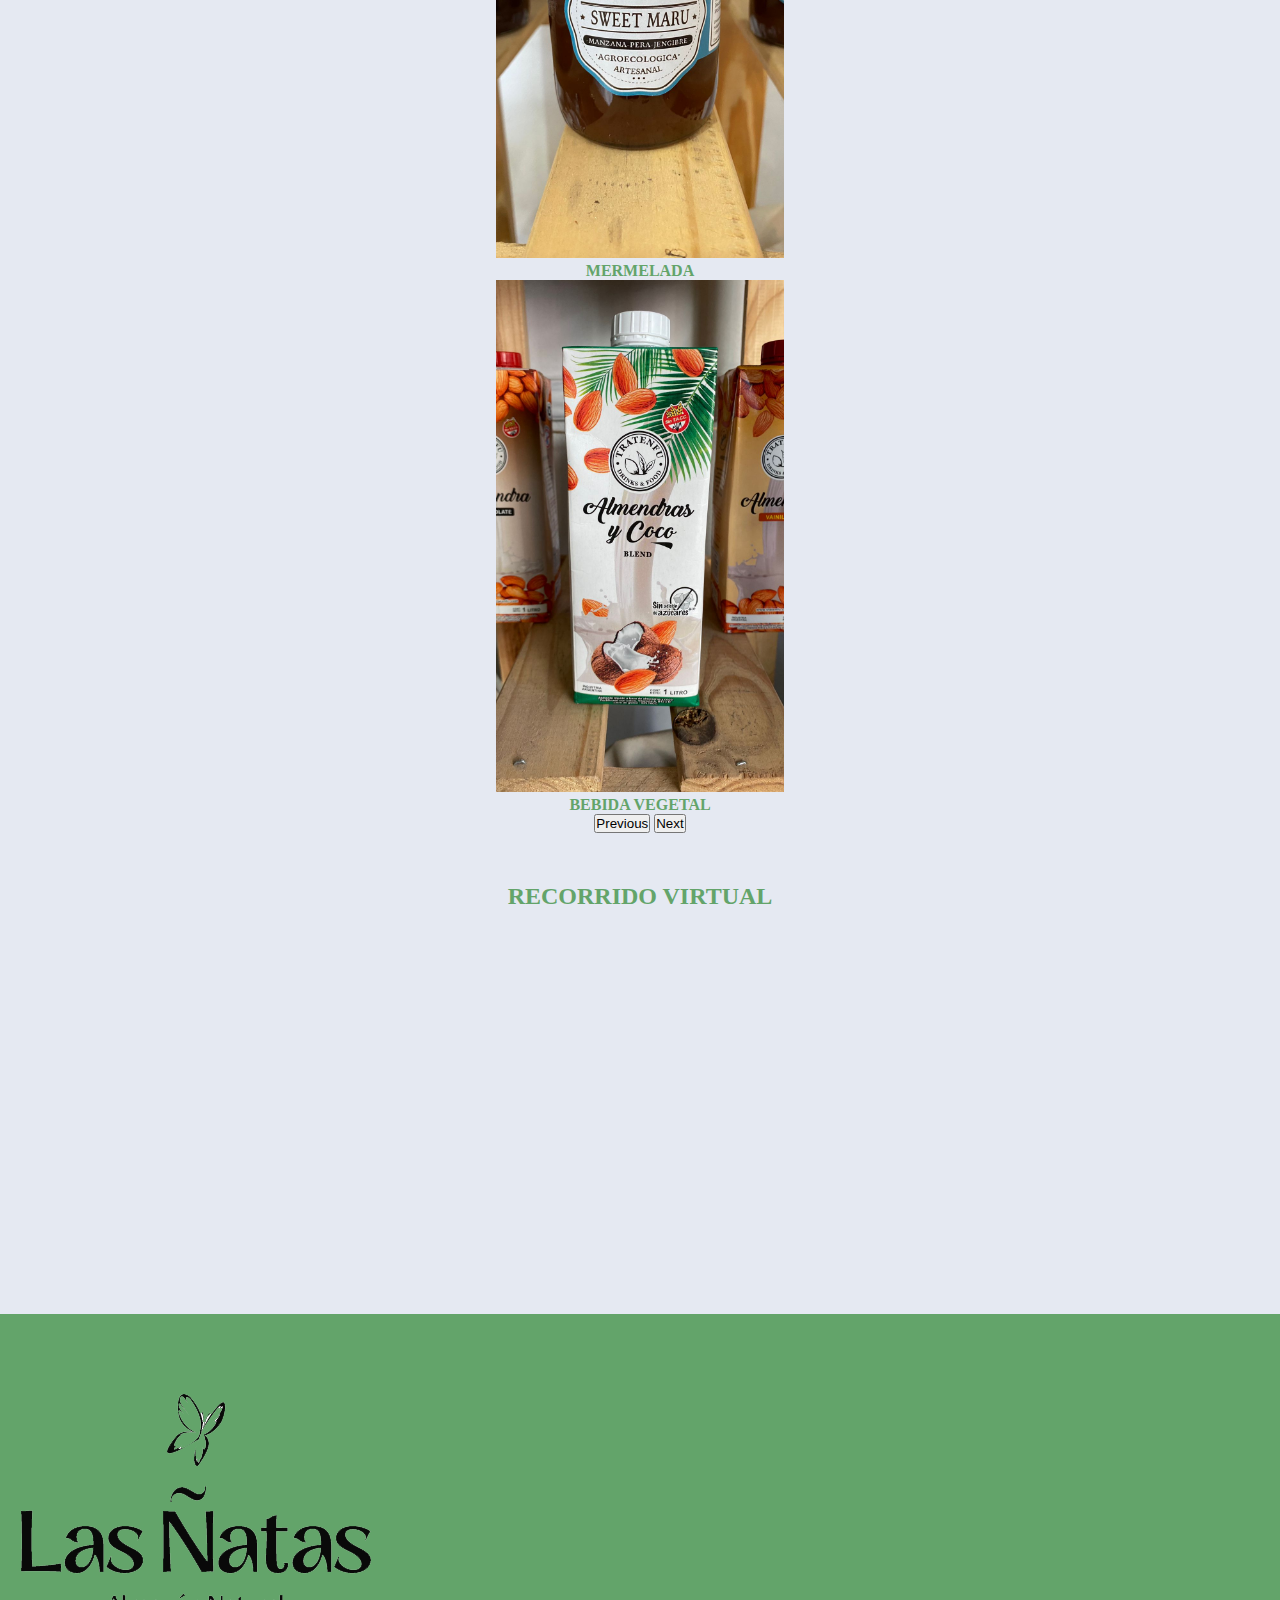
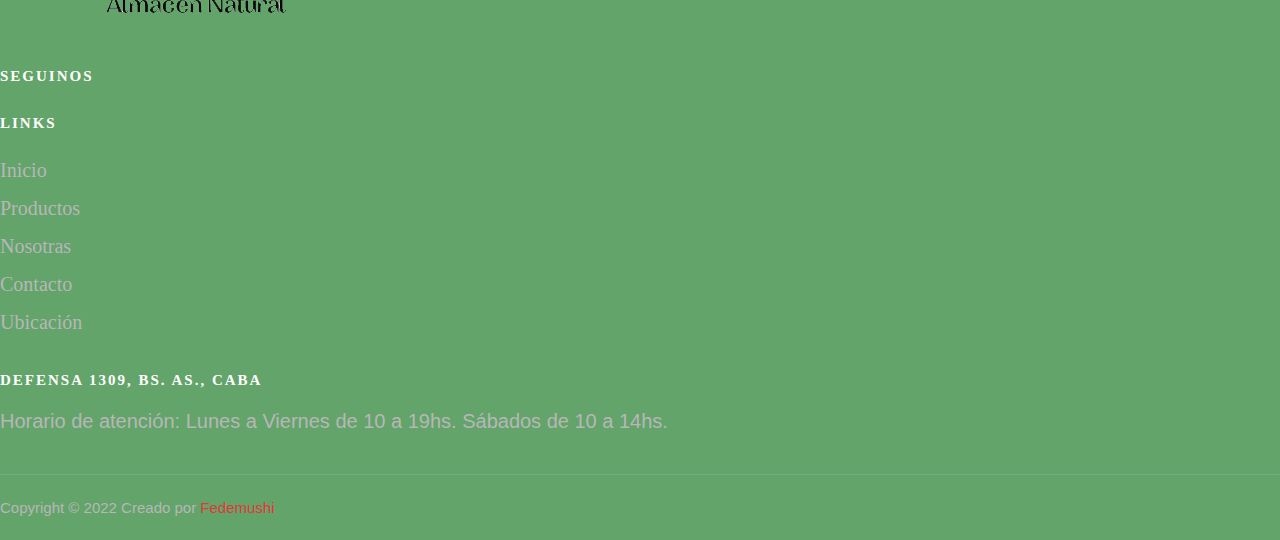
==== commit c5307e4d: "cambios finales" ====
--- a/index.html
+++ b/index.html
@@ -44,11 +44,24 @@
           </div>
         </div>
     </nav>
-        <main>
-       
-
-            <section class="principal">
-                <h1 class="display-3">DESTACADOS</h1>
+        
+    
+    
+    <div class="banner">
+      
+        <h5>ALMACÉN NATURAL LAS ÑATAS. PRODUCTOS NATURALES PARA UNA ALIMENTACIÓN SALUDABLE.</h5>
+        
+    </div>
+   
+   
+   
+    <main>
+        
+        <section class="principal">
+                
+         
+          
+          <h1 class="display-3">DESTACADOS</h1>
               
             
            
@@ -96,7 +109,7 @@
             
         
             <section class="principal"> 
-                <h2 id="subtitulo">ALMACÉN NATURAL LAS ÑATAS</h2>
+                <h2 id="subtitulo">RECORRIDO VIRTUAL</h2>
            
                 <div class="video">
                   <iframe width="640" height="360" src="https://www.youtube.com/embed/yJ9VqKLCxRs" title="YouTube video player" frameborder="0" allow="accelerometer; autoplay; clipboard-write; encrypted-media; gyroscope; picture-in-picture" allowfullscreen></iframe>
@@ -106,20 +119,89 @@
                 
             </section>
         
-         </main><br>
-         <footer class="bg-light text-center site-footer mt-auto "><br>
-          <h6 class="horariosemana">Horario de atención: Lunes a Viernes de 10 a 19hs.</h6>
-          <h6 class="horariosabado">Sábados de 10 a 14hs.</h6>
-          <h6>Seguinos:</h6>
+         </main>
+         
                   
-              <div class="redes">
+    
+         </footer>
+
+         <footer class="footer mt-auto">
+          <div class="container">
+              <div class="row">
+   
+   
+                  <div class="col-lg-2 offset-lg-1 col-md-3 col-sm-6">
+                      <div class="footer-about">
+                          <div class="footer-logo">
+                              <a href="index.html">
+                              <img src="img/lasñatassinfondo.png" alt=""></a>
+                          </div>
+                        
+                      </div>
+                  </div>
+                  <div class="col-lg-2 offset-lg-1 col-md-3 col-sm-6">
+                    <div class="footer-widget">
+                        <h6>SEGUINOS</h6>
+                        <ul>
+                        <li><a href="https://www.instagram.com/alm.natural/"class="pr-3"><i class="fa-brands fa-instagram"></i></a></li>
+                            
+ 
+                        </ul>
+                    </div>
+                </div>
                   
-                  <a href="https://www.instagram.com/alm.natural/"class="pr-3"><i class="fa-brands fa-instagram"></i></a>
-      
+   
+                  <div class="col-lg-2  col-md-3 col-sm-6">
+                      <div class="footer-widget">
+                          <h6>Links</h6>
+                          <ul>
+                              <li><a href="index.html">Inicio</a></li>
+                              <li><a href="./secciones/productos.html">Productos</a></li>
+                              <li><a href="./secciones/nosotras.html">Nosotras</a></li>
+                              <li><a href="./secciones/contacto.html">Contacto</a></li>
+                              <li><a href="./secciones/ubicacion.html">Ubicación</a></li>
+   
+                          </ul>
+                      </div>
+                  </div>
+   
+                  <div class="col-lg-3 offset-lg-1 col-md-6 col-sm-6">
+                      <div class="footer-widget">
+                          <h6>Defensa 1309, Bs. As., CABA
+                      
+                          </h6>
+                          <div class="footer-newslatter">
+                              <p>Horario de atención: Lunes a Viernes de 10 a 19hs. Sábados de 10 a 14hs.</p>
+                              
+                          </div>
+   
+                      </div>
+                  </div>
+   
+   
               </div>
-                  
-                 
-         </footer>
+   
+              <div class="row">
+                  <div class="col-lg-12 text-center">
+                      <div class="footer-copyright-text">
+                          <p>Copyright &copy; 2022 Creado<i class="fa fa-heart-o" arial-hidden="true"></i>
+                               por <a href="#">Fedemushi</a></p>
+                      </div>
+                  </div>
+              </div>
+   
+   
+          </div>
+   
+      </footer>
+   
+   
+   
+      <!-- Bootstrap Js Cdn -->
+      <script src="https://cdn.jsdelivr.net/npm/bootstrap@5.0.2/dist/js/bootstrap.min.js"
+          integrity="sha384-cVKIPhGWiC2Al4u+LWgxfKTRIcfu0JTxR+EQDz/bgldoEyl4H0zUF0QKbrJ0EcQF"
+          crossorigin="anonymous"></script>
+
     <script src="https://cdn.jsdelivr.net/npm/bootstrap@5.1.3/dist/js/bootstrap.bundle.min.js" integrity="sha384-ka7Sk0Gln4gmtz2MlQnikT1wXgYsOg+OMhuP+IlRH9sENBO0LRn5q+8nbTov4+1p" crossorigin="anonymous"></script>
 </body>
 </html>--- a/estilos/style.css
+++ b/estilos/style.css
@@ -1,9 +1,5 @@
 @charset "UTF-8";
 @import url("https://fonts.googleapis.com/css2?family=Bebas+Neue&display=swap");
-a:hover {
-  background-color: #f5d7d7;
-}
-
 .navbar-nav {
   display: -webkit-box;
   display: -ms-flexbox;
@@ -18,23 +14,40 @@
   -webkit-box-align: end;
       -ms-flex-align: end;
           align-items: flex-end;
+  font-weight: bold;
+}
+
+.nav-link a {
+  font-size: x-large;
 }
 
 .navbar-toggler {
-  background-color: #f5d7d7;
+  background-color: white;
 }
 
 .productos .container {
-  display: -ms-grid;
-  display: grid;
+  display: -webkit-box;
+  display: -ms-flexbox;
+  display: flex;
+  -ms-flex-wrap: wrap;
+      flex-wrap: wrap;
   row-gap: 50px;
+  -webkit-column-gap: 50px;
+          column-gap: 50px;
   margin-top: 50px;
 }
 
 .card {
   display: -ms-grid;
   display: grid;
-  color: violet;
+  height: 25rem;
+  border-radius: 10px;
+  background-color: #e5e9f2;
+  border: 2px solid #8888;
+}
+
+.card p {
+  color: black;
   style: italic;
   -webkit-box-pack: center;
       -ms-flex-pack: center;
@@ -45,88 +58,28 @@
 .card:hover {
   -webkit-animation: miel 3s;
           animation: miel 3s;
+  -webkit-transform: scale(1.06);
+          transform: scale(1.06);
+}
+
+.card img {
+  border-radius: 10px;
 }
 
 /* primero transformo el elemento y luego le aplico la transición */
 @-webkit-keyframes miel {
   25% {
-    -webkit-transform: scale(1.5);
-            transform: scale(1.5);
+    -webkit-transform: scale(1.1);
+            transform: scale(1.1);
   }
 }
 @keyframes miel {
   25% {
-    -webkit-transform: scale(1.5);
-            transform: scale(1.5);
-  }
-}
-
-.site-footer {
-  margin-top: 150px;
-  height: 150px;
-}
-
-.redes a i {
-  color: #fe5864;
-  font-size: 40px;
-}
-
-.redes a i:hover {
-  -webkit-animation: miel 1s;
-          animation: miel 1s;
-}
-
-* {
-  padding: 0;
-  margin: 0;
-}
-
-/* selector (puede ser una etiqueta/una clase/ un id) - propiedad - valor*/
-body {
-  background-color: #f5d7d7;
-  font-family: sans-serif;
-}
-
-nav {
-  background-color: #28b628;
-}
-
-.container-fluid img {
-  max-height: 100px;
-}
-
-.carousel-inner {
-  background-color: #f5d7d7;
-}
-
-/* main del index */
-.principal {
-  top: 300px;
-  margin-top: 50px;
-  text-align: center;
-  color: #28b628;
-}
-
-/* frame de video index */
-.video iframe {
-  margin-top: 20px;
-  -ms-flex-line-pack: center;
-      align-content: center;
-}
-
-/* Extend */
-.parrafo, .col-6 h4 {
-  color: #28b628;
-}
-
-/* títulos de secciones */
-h1 {
-  color: #28b628;
-  font-weight: bolder;
-  margin-bottom: 10px;
-}
-
-/* sección nosotras */
+    -webkit-transform: scale(1.1);
+            transform: scale(1.1);
+  }
+}
+
 .nosotras-contenido {
   display: -webkit-box;
   display: -ms-flexbox;
@@ -138,7 +91,8 @@
   padding: 50px;
   margin-top: 50px;
   margin-bottom: 50px;
-  background-color: white;
+  background-color: #e5e9f2;
+  border-radius: 10px;
 }
 
 .nosotras-contenido .col-6 {
@@ -148,20 +102,203 @@
 .nosotras-contenido img {
   width: 70%;
   height: auto;
-}
-
-/* Contacto mapas*/
+  border-radius: 10px;
+}
+
+p {
+  font-size: 15px;
+  font-family: "Nunito Sans" , sans-serif;
+  color: white;
+  font-weight: 400;
+  line-height: 25px;
+  margin: 0 0 15px 0;
+}
+
+img {
+  max-width: 100%;
+}
+
+a {
+  text-decoration: none;
+}
+
+ul {
+  padding-left: 0;
+}
+
+input:focus {
+  outline: none;
+}
+
+a:hover,
+a:focus {
+  text-decoration: none;
+  outline: none;
+  color: #ffffff;
+}
+
+.footer {
+  background: #63a46a;
+  padding-top: 70px;
+}
+
+.footer-about {
+  margin-bottom: 30px;
+}
+
+.footer-about .footer-logo {
+  margin-bottom: 30px;
+}
+
+.footer-about p {
+  color: #b7b7b7;
+  margin-bottom: 30px;
+}
+
+.footer-widget {
+  margin-bottom: 30px;
+}
+
+.footer-widget h6 {
+  color: #ffffff;
+  font-size: 15px;
+  font-weight: 700;
+  text-transform: uppercase;
+  letter-spacing: 2px;
+  margin-bottom: 20px;
+}
+
+.footer-widget ul li {
+  line-height: 36px;
+  list-style: none;
+}
+
+.footer-widget ul li a {
+  color: #b7b7b7;
+  font-size: 20px;
+}
+
+.footer-widget ul li a:hover {
+  color: #e53637;
+}
+
+.footer-widget .footer-newslatter p {
+  color: #b7b7b7;
+  font-size: 20px;
+}
+
+.footer-copyright-text {
+  border-top: 1px solid rgba(255, 255, 255, 0.1);
+  padding: 20px 0;
+  margin-top: 40px;
+}
+
+.footer-copyright-text p {
+  color: #b7b7b7;
+  margin-bottom: 0;
+}
+
+.footer-copyright-text p i {
+  color: #e53637;
+}
+
+.footer-copyright-text p a {
+  color: #e53637;
+}
+
+* {
+  padding: 0;
+  margin: 0;
+}
+
+body {
+  background-color: white;
+  font-family: verdana;
+}
+
+main {
+  background-color: #e5e9f2;
+}
+
+nav {
+  background: #63a46a;
+  background: -webkit-gradient(linear, left top, right top, color-stop(51%, #63a46a), to(#9ee994));
+  background: linear-gradient(90deg, #63a46a 51%, #9ee994 100%);
+}
+
+.banner {
+  display: -webkit-box;
+  display: -ms-flexbox;
+  display: flex;
+  padding: 10px;
+  -webkit-box-pack: center;
+      -ms-flex-pack: center;
+          justify-content: center;
+}
+
+.banner h5 {
+  font-family: verdana;
+  color: #63a46a;
+  text-align: center;
+  margin-top: 5px;
+}
+
+.container-fluid img {
+  max-height: 100px;
+}
+
+/* main del index */
+.principal {
+  top: 300px;
+  margin-top: 50px;
+  text-align: center;
+  color: #63a46a;
+}
+
+/* frame de video index */
+.video iframe {
+  margin-bottom: 20px;
+  margin-top: 20px;
+  -ms-flex-line-pack: center;
+      align-content: center;
+}
+
+/* Extend */
+.parrafo, .col-6 h4 {
+  color: #63a46a;
+}
+
+/* títulos de secciones */
+h1 {
+  color: #63a46a;
+  font-weight: bolder;
+  margin-bottom: 10px;
+}
+
+.form {
+  padding: 50px;
+  margin-top: 50px;
+  margin-bottom: 50px;
+  background-color: #e5e9f2;
+  border-radius: 10px;
+  border-radius: 10px;
+}
+
+.form p {
+  color: #63a46a;
+}
+
 .btn-primary {
   background-color: blue;
 }
 
 /* ubicación */
 .mapa {
-  margin-top: 50px;
   overflow: hidden;
-  padding-bottom: 50%;
+  padding-bottom: 56.25%;
   position: relative;
   height: 0;
+  border-radius: 10px;
 }
 
 .mapa iframe {
@@ -179,14 +316,12 @@
 }
 
 .carousel-inner {
-  background-color: grey;
-  width: 100%;
   -ms-flex-line-pack: center;
       align-content: center;
 }
 
 .carousel-inner h4 {
-  color: #f5d7d7;
+  color: #63a46a;
 }
 
 .carousel-inner .carousel-item img {
@@ -226,5 +361,12 @@
     height: auto;
     margin-bottom: 50px;
   }
+  .footer-about .footer-logo img {
+    width: 50%;
+    margin-left: 120px;
+  }
+  .banner h5 {
+    size: 10px;
+  }
 }
 /*# sourceMappingURL=style.css.map */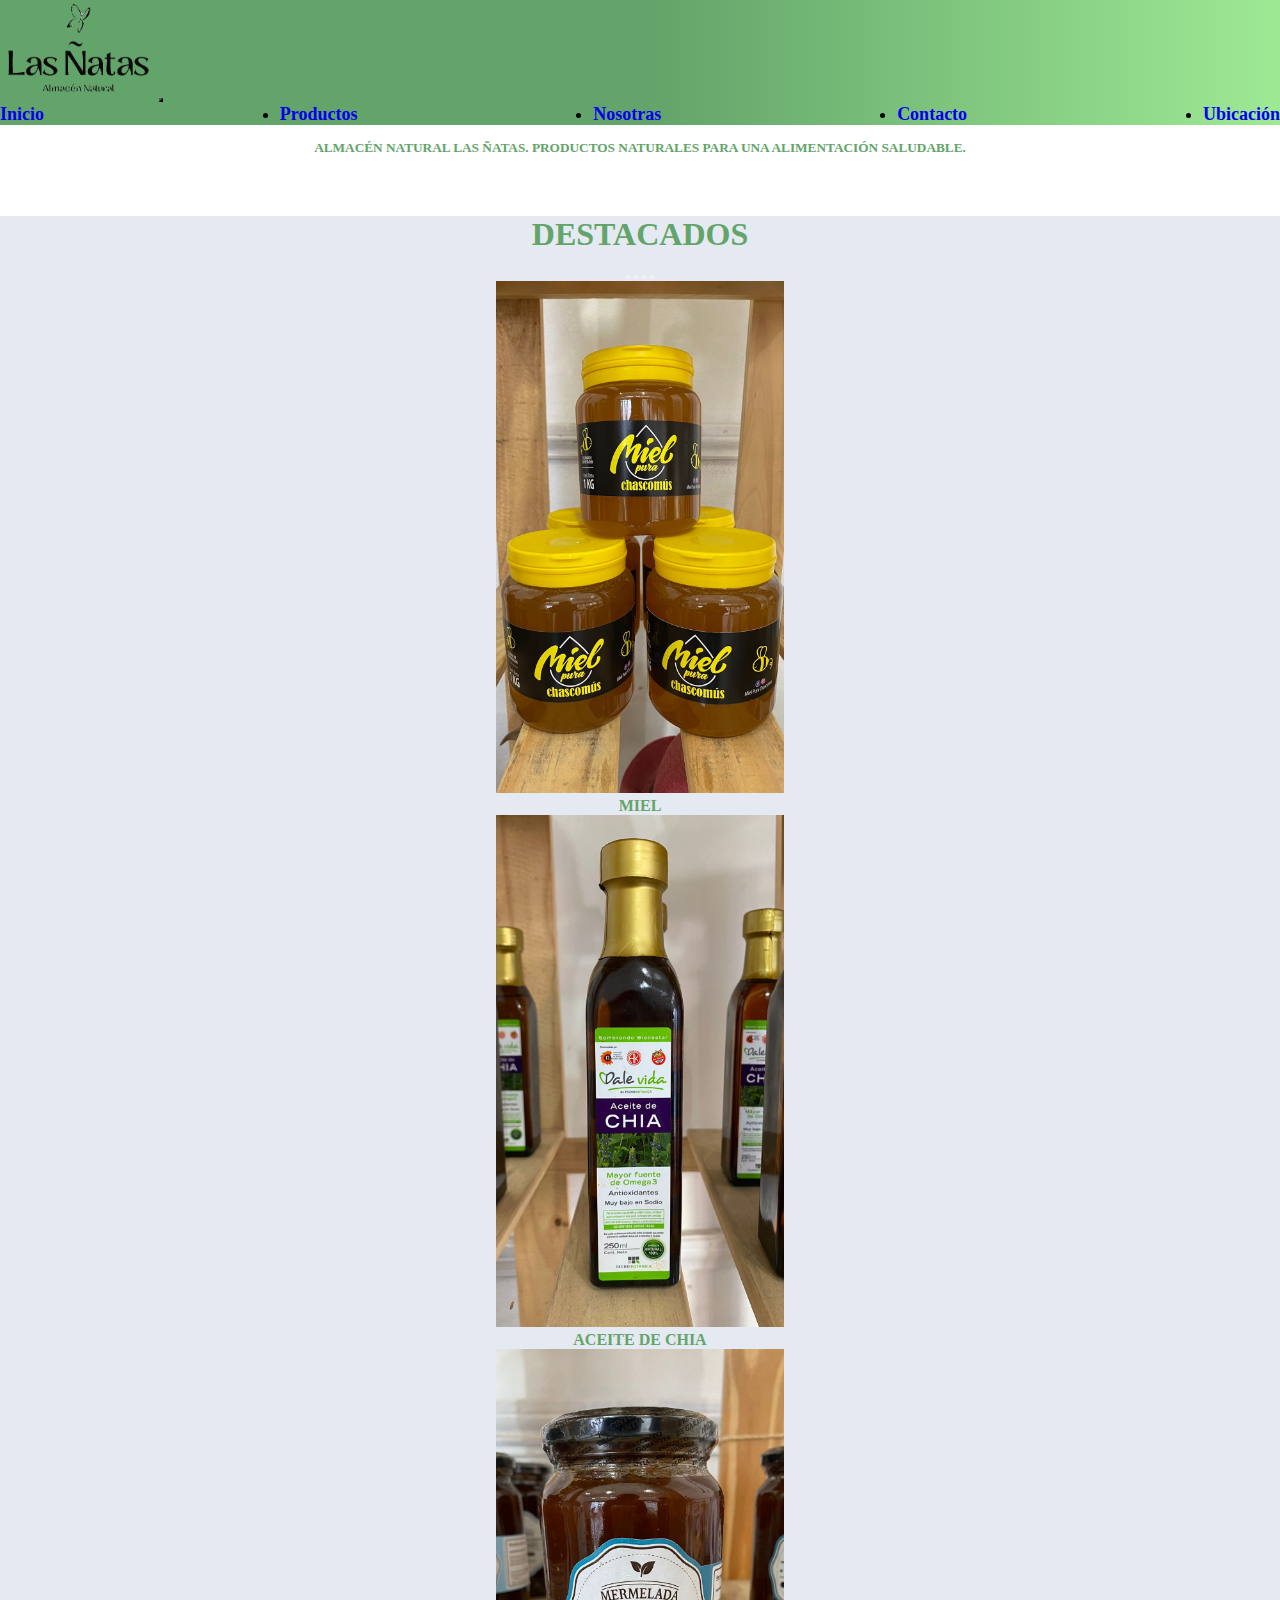
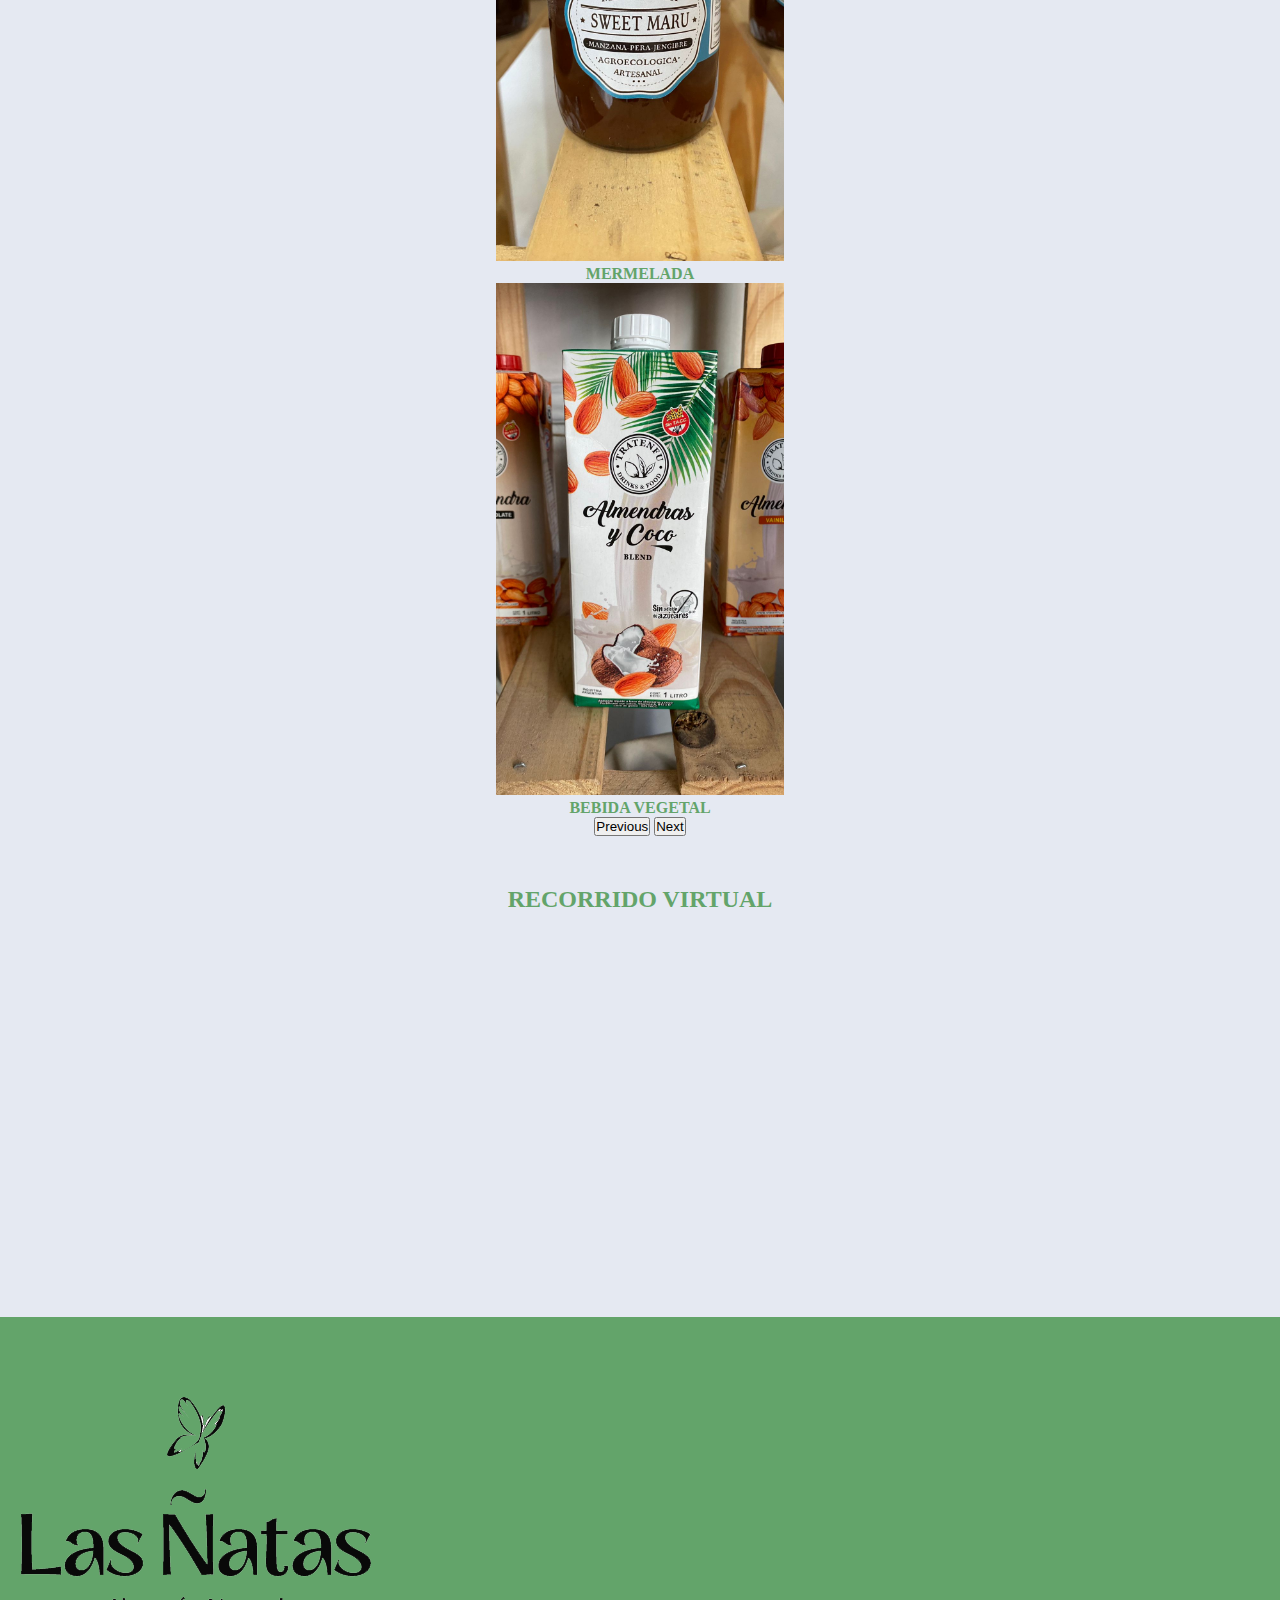
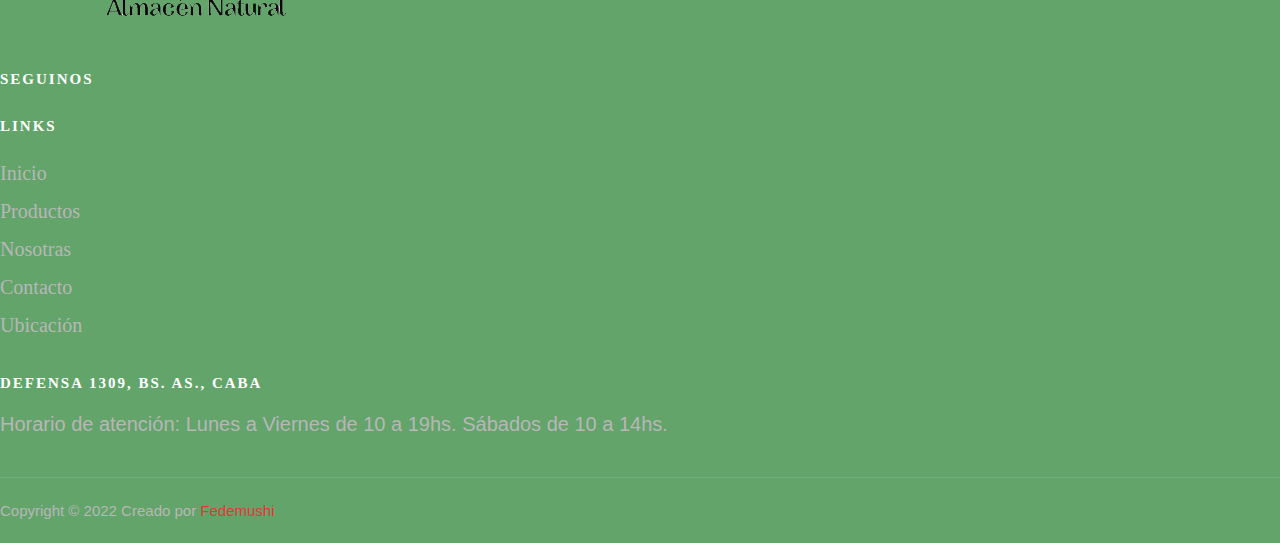
==== commit 8cbb5285: "arreglo toggle" ====
--- a/index.html
+++ b/index.html
@@ -22,7 +22,7 @@
           <button class="navbar-toggler" type="button" data-bs-toggle="collapse" data-bs-target="#navbarNav" aria-controls="navbarNav" aria-expanded="false" aria-label="Toggle navigation">
             <span class="navbar-toggler-icon"></span>
           </button>
-          <div class="collapse navbar-collapse  justify-content-end" id="navbarNav">
+          <div class="collapse navbar-collapse justify-content-end" id="navbarNav">
             <ul class="navbar-nav">
               <li class="nav-item">
                 <a class="nav-link active"  aria-current="page"" href="index.html">Inicio</a>
@@ -197,10 +197,7 @@
    
    
    
-      <!-- Bootstrap Js Cdn -->
-      <script src="https://cdn.jsdelivr.net/npm/bootstrap@5.0.2/dist/js/bootstrap.min.js"
-          integrity="sha384-cVKIPhGWiC2Al4u+LWgxfKTRIcfu0JTxR+EQDz/bgldoEyl4H0zUF0QKbrJ0EcQF"
-          crossorigin="anonymous"></script>
+      
 
     <script src="https://cdn.jsdelivr.net/npm/bootstrap@5.1.3/dist/js/bootstrap.bundle.min.js" integrity="sha384-ka7Sk0Gln4gmtz2MlQnikT1wXgYsOg+OMhuP+IlRH9sENBO0LRn5q+8nbTov4+1p" crossorigin="anonymous"></script>
 </body>
--- a/estilos/style.css
+++ b/estilos/style.css
@@ -15,10 +15,7 @@
       -ms-flex-align: end;
           align-items: flex-end;
   font-weight: bold;
-}
-
-.nav-link a {
-  font-size: x-large;
+  font-size: large;
 }
 
 .navbar-toggler {
@@ -330,6 +327,9 @@
 }
 
 @media screen and (max-width: 769px) {
+  .navbar-nav {
+    font-size: x-small;
+  }
   .video iframe {
     width: auto;
     height: auto;
@@ -348,25 +348,26 @@
     -webkit-box-align: center;
         -ms-flex-align: center;
             align-items: center;
-    padding: 10px;
-    margin-top: 10px;
-    margin-bottom: 10px;
-    background-color: white;
-  }
-  .nosotras-contenido .col-6 {
-    margin: 10px;
+    padding: 15px;
+    margin-top: 50px;
+    margin-bottom: 50px;
+    font-size: xx-small;
+    background-color: #e5e9f2;
+  }
+  .nosotras-contenido .col-6 h4 {
+    font-size: 15px;
+    text-align: center;
   }
   .nosotras-contenido img {
     width: 100%;
     height: auto;
-    margin-bottom: 50px;
+    margin-bottom: 20px;
   }
   .footer-about .footer-logo img {
-    width: 50%;
-    margin-left: 120px;
+    width: 30%;
   }
   .banner h5 {
-    size: 10px;
+    font-size: small;
   }
 }
 /*# sourceMappingURL=style.css.map */